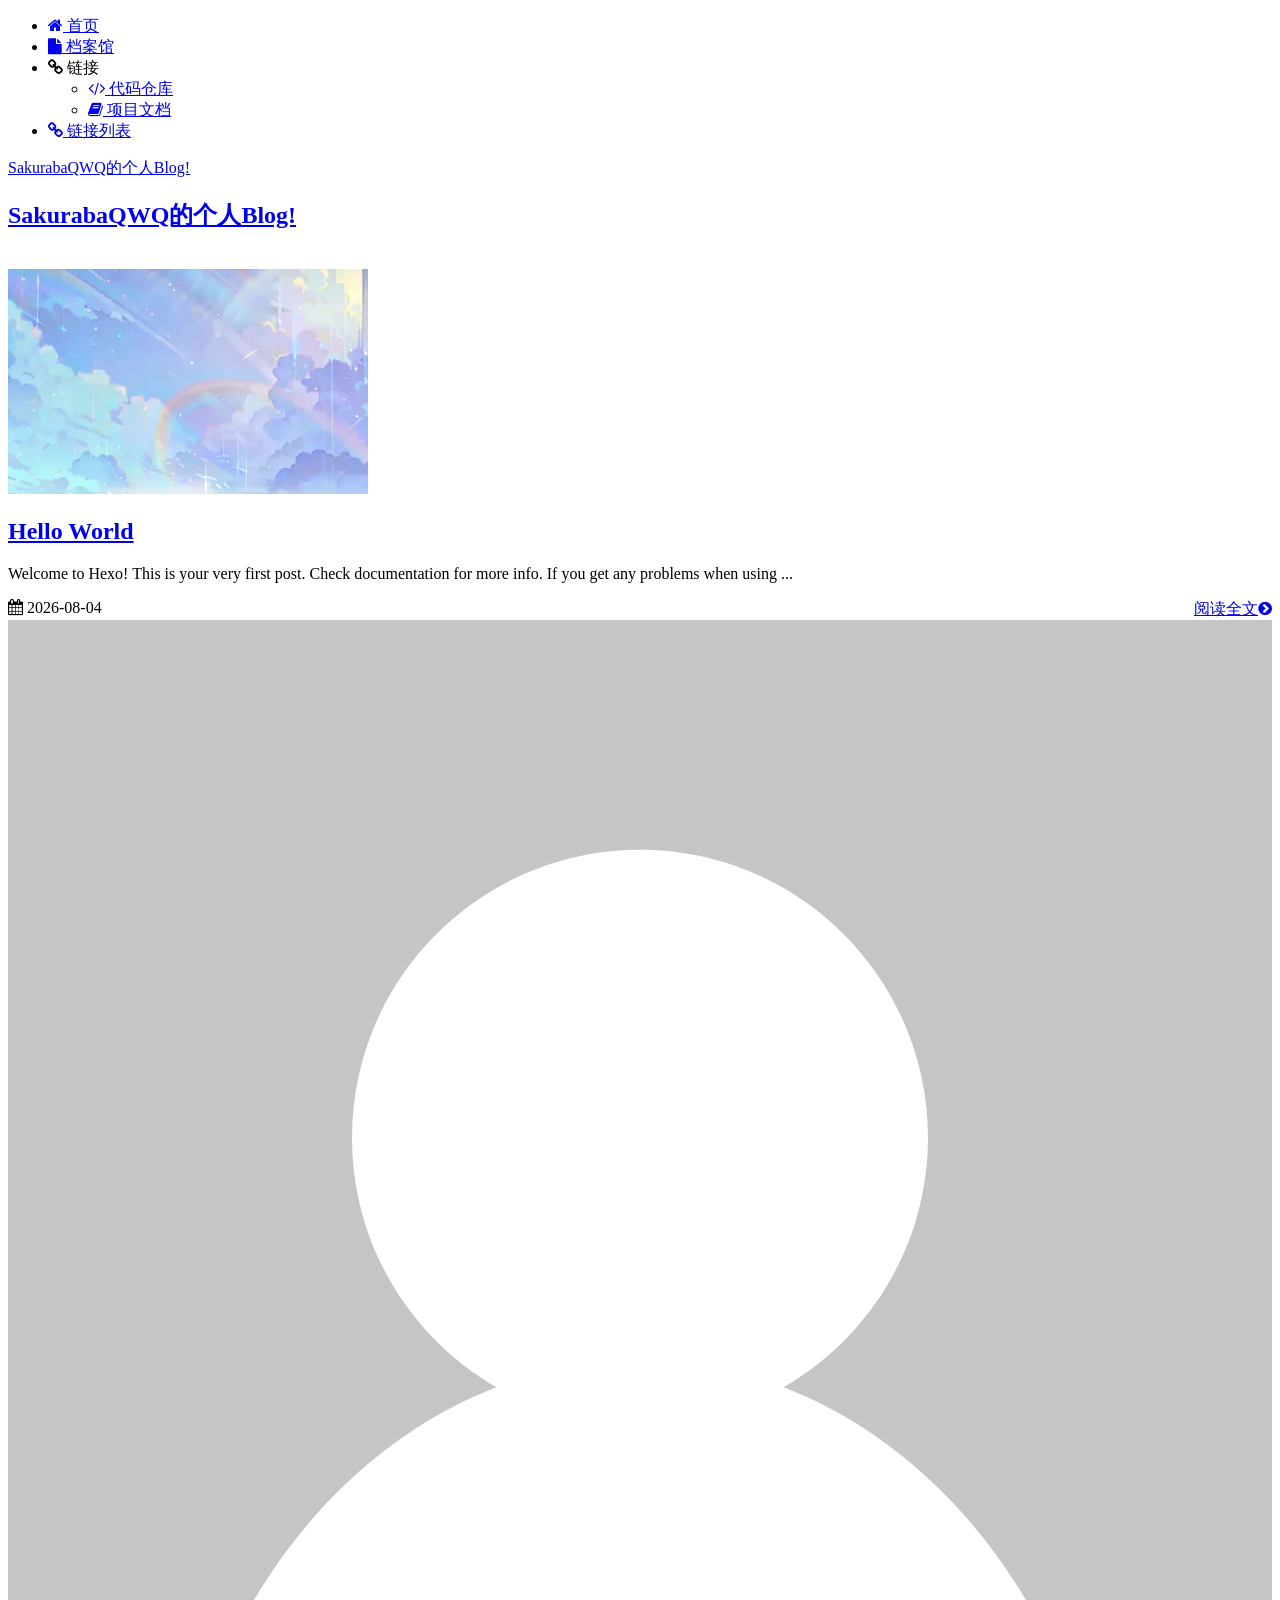
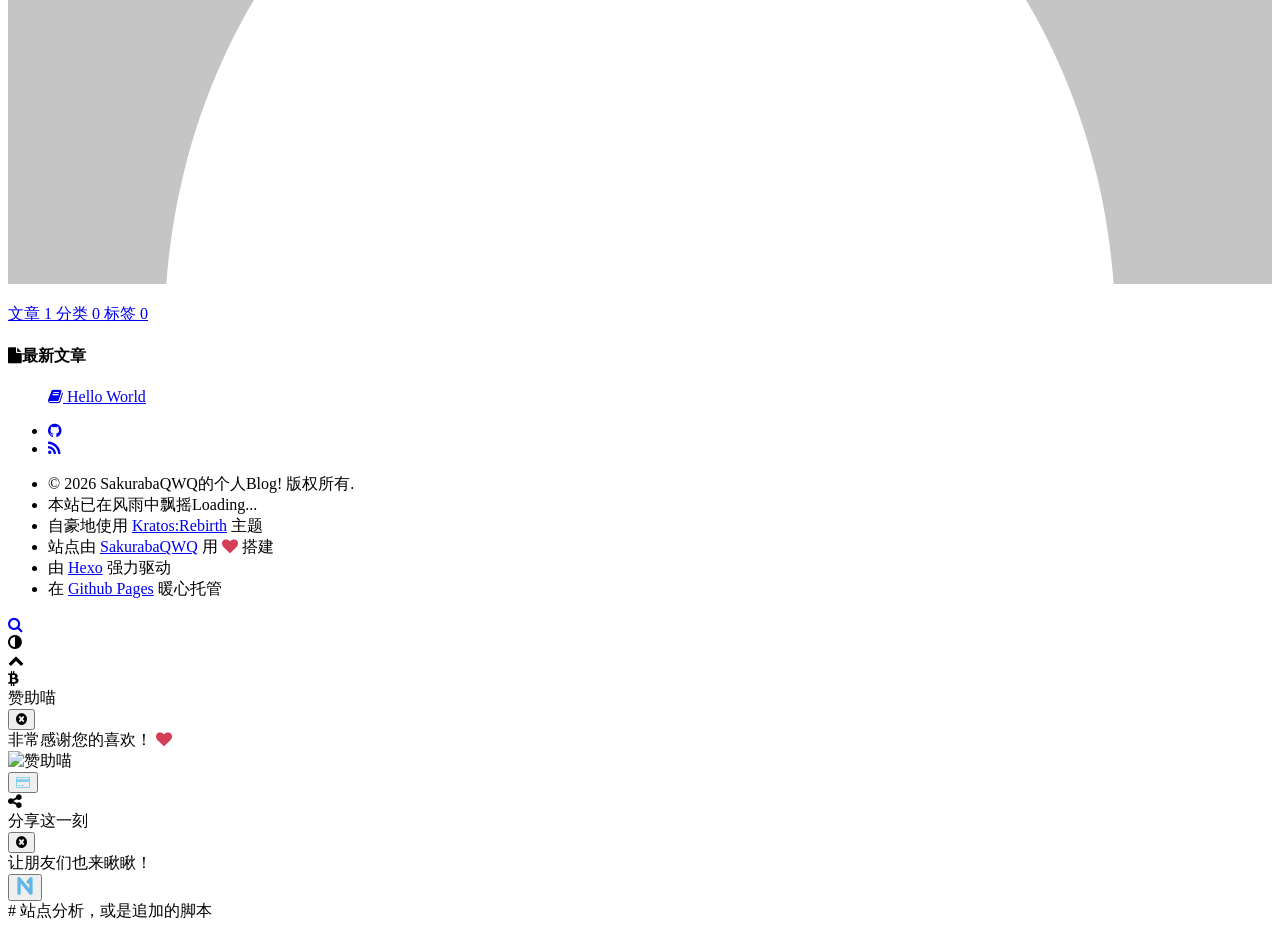
==== index.html @ 80c0e380 "Site updated: 2026-08-04 14:29:07" ====
<!DOCTYPE html>
<html lang="zh-CN">
    <head>
  <!-- 元数据 -->
  <meta charset="utf-8">
  
    <link rel="icon" href="/assets/favicon.png">
  
  
  <title>SakurabaQWQ的个人Blog!</title>
  <link rel="canonical" href="https://blog.sakuraba.me/index.html">
  <meta name="author" content="SakurabaQWQ" />
  <meta http-equiv="Cache-Control" content="no-transform" />
  <meta http-equiv="Cache-Control" content="no-siteapp" />
  <meta http-equiv="X-UA-Compatible" content="IE=edge" />
  <meta name="robots" content="index,follow" />
  <meta name="viewport" content="width=device-width, initial-scale=1, maximum-scale=1" />
  <meta name="format-detection" content="telphone=no, email=no" />
  
    <meta name="keywords" content="" />
  
  <meta property="og:type" content="website">
<meta property="og:title" content="SakurabaQWQ的个人Blog!">
<meta property="og:url" content="https://blog.sakuraba.me/index.html">
<meta property="og:site_name" content="SakurabaQWQ的个人Blog!">
<meta property="og:locale" content="zh_CN">
<meta property="og:image" content="https://blog.sakuraba.me/assets/favicon.png">
<meta property="article:author" content="SakurabaQWQ">
<meta name="twitter:card" content="summary">
<meta name="twitter:image" content="https://blog.sakuraba.me/assets/favicon.png">
  
  <!-- JSON-LD 结构化数据 -->
  
  
    <script type="application/ld+json">
    {"@context":"https://schema.org","@type":"Blog","name":"SakurabaQWQ的个人Blog!","description":"","url":"https://blog.sakuraba.me","author":{"@type":"Person","name":"SakurabaQWQ"}}
    </script>
  
  <!-- 关键 CSS 预加载 -->
  <link rel="preload" href="https://cdn.jsdelivr.net/npm/hexo-theme-kratos-rebirth@3.0.1/source/css/kr-core.min.css" as="style" crossorigin>
  <link rel="preload" href="https://cdn.jsdelivr.net/npm/hexo-theme-kratos-rebirth@3.0.1/source/css/kr-theme/light.min.css" as="style" crossorigin>
  <link rel="preload" href="https://cdn.jsdelivr.net/npm/hexo-theme-kratos-rebirth@3.0.1/source/css/kr-theme/dark.min.css" as="style" crossorigin>
  <!-- 样式表文件 -->
  <link rel="stylesheet" id="kratos-css" href="https://cdn.jsdelivr.net/npm/hexo-theme-kratos-rebirth@3.0.1/source/css/kr-core.min.css" media="all">
  <link rel="stylesheet" id="theme-light-css" href="https://cdn.jsdelivr.net/npm/hexo-theme-kratos-rebirth@3.0.1/source/css/kr-theme/light.min.css" media="all">
  <link rel="stylesheet" id="theme-dark-css" href="https://cdn.jsdelivr.net/npm/hexo-theme-kratos-rebirth@3.0.1/source/css/kr-theme/dark.min.css" media="(prefers-color-scheme: dark)">
  
    <link rel="stylesheet"  id="highlight-css" href="https://cdn.jsdelivr.net/npm/hexo-theme-kratos-rebirth@3.0.1/source/css/highlight/highlight.js/night-eighties.min.css" media="print" onload="this.media='all'" onerror="this.media='all'"><noscript><link rel="stylesheet" href="https://cdn.jsdelivr.net/npm/hexo-theme-kratos-rebirth@3.0.1/source/css/highlight/highlight.js/night-eighties.min.css"></noscript>
  
  <script src="https://cdn.jsdelivr.net/npm/hexo-theme-kratos-rebirth@3.0.1/source/js/kr-theme.min.js"></script>
  <link rel="stylesheet"  id="fontawe-css" href="https://cdn.jsdelivr.net/npm/font-awesome@4.7.0/css/font-awesome.min.css" media="print" onload="this.media='all'" onerror="this.media='all'"><noscript><link rel="stylesheet" href="https://cdn.jsdelivr.net/npm/font-awesome@4.7.0/css/font-awesome.min.css"></noscript>
  
    <link rel="stylesheet"  id="nprogress-css" href="https://cdn.jsdelivr.net/npm/nprogress@0.2.0/nprogress.css" media="print" onload="this.media='all'" onerror="this.media='all'"><noscript><link rel="stylesheet" href="https://cdn.jsdelivr.net/npm/nprogress@0.2.0/nprogress.css"></noscript>
  
  
    <link rel="stylesheet"  href="https://cdn.jsdelivr.net/npm/viewerjs@1.11.6/dist/viewer.min.css" media="print" onload="this.media='all'" onerror="this.media='all'"><noscript><link rel="stylesheet" href="https://cdn.jsdelivr.net/npm/viewerjs@1.11.6/dist/viewer.min.css"></noscript>
  
  <!-- 预先加载的JS文件 -->
  
    <script src="https://cdn.jsdelivr.net/npm/qr-code-styling@1.6.0-rc.1/lib/qr-code-styling.js"></script>
  
  <!-- 自定义站点横幅和背景 -->
  <style>
    
      .kratos-cover.kratos-cover-2 {
        background-image: url('https://dev.krt.moe/demo-assets/banner.webp');
      }
      html[data-theme="dark"] .kratos-cover.kratos-cover-2 {
        background-image: url('https://dev.krt.moe/demo-assets/banner_dark.webp');
      }
    
    
      @media(min-width:768px) {
        body.custom-background {
          background-image: url('https://dev.krt.moe/demo-assets/bg.webp');
        }
        html[data-theme="dark"] body.custom-background {
          background-image: url('https://dev.krt.moe/demo-assets/bg.webp');
        }
      }
    
    
      .widget-kratos-about .photo-background {
        background-image: url('/images/default.webp');
      }
      html[data-theme="dark"] .widget-kratos-about .photo-background {
        background-image: url('/images/default.webp');
      }
    
  </style>

  <!-- 额外的追加注入项 -->
  
<meta name="generator" content="Hexo 8.1.2"></head>

    <body class="custom-background">
        <div id="kratos-wrapper">
    <div id="kratos-page">
        <div id="kratos-header">
            <header id="kratos-desktop-topnav" class="kratos-topnav">
                <div class="container">
                    <div class="nav-header">
                        <nav id="kratos-menu-wrap">
                            <ul id="kratos-primary-menu" class="sf-menu">
                                
                                    <li>
                                        
                                            <a href="/">
                                        
                                            
                                                <i class="fa fa-home"></i>
                                            
                                            首页
                                        </a>
                                        
                                    </li>
                                
                                    <li>
                                        
                                            <a href="/archives/">
                                        
                                            
                                                <i class="fa fa-file"></i>
                                            
                                            档案馆
                                        </a>
                                        
                                    </li>
                                
                                    <li>
                                        
                                            <a>
                                        
                                            
                                                <i class="fa fa-link"></i>
                                            
                                            链接
                                        </a>
                                        
                                            <ul class="sub-menu">
                                                
                                                    <li>
                                                        <a target="_blank" rel="noopener" href="https://github.com/Candinya/Kratos-Rebirth">
                                                            
                                                                <i class="fa fa-code"></i>
                                                            
                                                            代码仓库
                                                        </a>
                                                    </li>
                                                
                                                    <li>
                                                        <a target="_blank" rel="noopener" href="https://wiki.krt.moe">
                                                            
                                                                <i class="fa fa-book"></i>
                                                            
                                                            项目文档
                                                        </a>
                                                    </li>
                                                
                                            </ul>
                                        
                                    </li>
                                
                                    <li>
                                        
                                            <a href="/linklist-example/">
                                        
                                            
                                                <i class="fa fa-link"></i>
                                            
                                            链接列表
                                        </a>
                                        
                                    </li>
                                
                            </ul>
                        </nav>
                    </div>
                </div>
            </header>
            <header id="kratos-mobile-topnav" class="kratos-topnav">
                <div class="container">
                    <div class="color-logo"><a href="/">SakurabaQWQ的个人Blog!</a></div>
                    <div id="kratos-nav-toggle-wrapper" class="nav-toggle">
                        <a id="kratos-nav-toggle" class="kratos-nav-toggle">
                            <i></i>
                        </a>
                    </div>
                </div>
            </header>
        </div>
        <div class="kratos-start kratos-hero-2">
            <!-- <div class="kratos-overlay"></div> -->
            <div class="kratos-cover kratos-cover-2 text-center">
                <div class="desc desc2 animate-box">
                    <a href="/">
                        <h2>SakurabaQWQ的个人Blog!</h2> <br />
                        <span></span>
                    </a>
                </div>
            </div>
        </div>

        <div id="kratos-blog-post">
            <div class="container">
                <div id="main" class="row">


        

            

            <section class="kr-main-col col-md-8">

        

            <!-- Breadcrumb for tag & category page -->



    
    
        <article class="kratos-hentry clearfix" itemscope itemtype="https://schema.org/Article">
    <div class="kratos-entry-border clearfix">
        
        <div class="kratos-entry-post-main">
            
            
                <div class="kratos-entry-thumb">
                    <a href="/2026/08/04/hello-world/">
                        <img class="kratos-entry-thumb-img" src="/images/default.webp" alt="Hello World">
                    </a>
                </div>
            
            <div class="kratos-entry-post-inner">
                <header class="kratos-entry-header">
                        
                    <h2 class="kratos-entry-title"><a href="/2026/08/04/hello-world/" itemprop="mainEntityOfPage"><span itemprop="name headline">Hello World</span></a>
                </header>
                <div class="kratos-entry-content">
                    <p itemProp="description">
                        
                            Welcome to Hexo! This is your very first post. Check documentation for more info. If you get any problems when using ...
                        
                    </p>
                </div>
            </div>
        </div>
        <footer class="kratos-entry-post-meta">
            <span class="pull-left">
                <time datetime="2026-08-04T03:22:50.256Z" itemprop="datePublished">
                    <a><i class="fa fa-calendar"></i> 2026-08-04</a>
                </time>
                <a>
                    
                </a>
                
                
            </span>
            <span class="pull-right">
                <a class="read-more" href="/2026/08/04/hello-world/" title="阅读全文">阅读全文<i class="fa fa-chevron-circle-right"></i></a>
            </span>
        </footer>
    </div>
</article>
    








        

            </section>

            
                

<section id="kratos-widget-area" class="col-md-4 hidden-xs hidden-sm">
    <!-- 文章和页面根据splitter来分割，没有的话就从头开始设置为sticky -->
    
        <div class="sticky-area">
    
    
                <aside id="krw-about" class="widget widget-kratos-about clearfix">
    <div class="photo-background"></div>
    <div class="photo-wrapper clearfix">
        <div class="photo-wrapper-tip text-center">
            <img class="about-photo" src="/images/user.svg" alt="SakurabaQWQ" loading="lazy" decoding="auto" />
        </div>
    </div>
    <div class="textwidget">
        <p class="text-center"></p>
    </div>
    <div class="site-meta">
        <a class="meta-item" href="/archives/">
            <span class="title">
                文章
            </span>
            <span class="count">
                1
            </span>
        </a>
        <a class="meta-item" href="/categories/">
            <span class="title">
                分类
            </span>
            <span class="count">
                0
            </span>
        </a>
        <a class="meta-item" href="/tags/">
            <span class="title">
                标签
            </span>
            <span class="count">
                0
            </span>
        </a>
    </div>
</aside>
            
                

            
                
            
                
  <aside id="krw-posts" class="widget widget-kratos-posts">
  <h4 class="widget-title"><i class="fa fa-file"></i>最新文章</h4>
  <div class="tab-content">
      <ul class="list-group">
        
        
          
          
            <a class="list-group-item" href="/2026/08/04/hello-world/"><i class="fa fa-book"></i> Hello World</a>
            
          
        
      </ul>
  </div>
  </aside>

            
    </div>
</section>
            

        

                </div>
    </div>
</div>

<footer>
    <div id="footer">
        <div class="container">
            <div class="row">
                <div class="col-md-6 col-md-offset-3 footer-list text-center">
                    <ul class="kratos-social-icons">
                        
                            <li>
                                <a href="https://github.com/kratos-rebirth" target="_blank" rel="nofollow">
                                    <i class="fa fa-github"></i>
                                </a>
                            </li>
                        
                            <li>
                                <a href="/atom.xml" target="_blank" rel="nofollow">
                                    <i class="fa fa-rss"></i>
                                </a>
                            </li>
                        
                    </ul>
                    <ul class="kratos-copyright">
                        <div>
                            <li>&copy; 2026 SakurabaQWQ的个人Blog! 版权所有.</li>
                            <li>本站已在风雨中飘摇<span id="kr-since">Loading...</span></li>
                        </div>
                        <div>
                            <li>自豪地使用 <a href="https://github.com/Candinya/Kratos-Rebirth" target="_blank">Kratos:Rebirth</a> 主题</li>
                            <li>站点由 <a href="https://github.com/Candinya/Kratos-Rebirth/graphs/contributors" target="_blank">SakurabaQWQ</a> 用 <i class="fa fa-heart" style="color:#d43f57"></i> 搭建</li>
                        </div>
                        <!-- 额外的追加注入项 -->
                        
                            <div>
                                
                                    <li>由 <a href="https://hexo.io" target="_blank" rel="nofollow">Hexo</a> 强力驱动</li>
                                
                                    <li>在 <a href="https://github.io" target="_blank">Github Pages</a> 暖心托管</li>
                                
                            </div>
                        
                    </ul>
                </div>
            </div>
        </div>
        <div class="kr-tool text-center">
            <div class="tool">
                <!-- 额外的追加注入项 -->
                
                
                    <div class="box search-box">
                        <a href="/search">
                            <span class="fa fa-search"></span>
                        </a>
                    </div>
                
                <div class="box theme-box" id="theme-toggle">
                    <span class="fa fa-adjust"></span>
                </div>
            </div>
            <div id="gotop-box" class="box gotop-box">
                <span class="fa fa-chevron-up"></span>
            </div>
        </div>
    </div>
</footer>
</div>
</div>


    <div id="kr-donate-modal" class="kr-modal">
    <div class="kr-modal-bg" onclick="krCloseDonateModal()"></div>
    <div class="kr-modal-content">
        <div class="kr-modal-header">
            <div class="kr-modal-icon">
                <i class="fa fa-bitcoin"></i>
            </div>
            <div class="kr-modal-title">赞助喵</div>
            <button class="kr-modal-close" onclick="krCloseDonateModal()">
                <i class="fa fa-times-circle"></i>
            </button>
        </div>
        <div class="kr-modal-body">
            <div class="kr-donate-message">非常感谢您的喜欢！ <i class="fa fa-heart" style="color:#d43f57"></i></div>
            <div class="kr-donate-qr" id="kr-donate-qr">
                
                    <img class="kr-donate-placeholder" src="https://dev.krt.moe/demo-assets/donate.webp" alt="赞助喵" />
                
            </div>
            <div class="kr-donate-platforms">
                
                    
                        <button class="kr-donate-platform-button" style="color: skyblue;" title="模拟支付" onclick="krDonateModalShowPlatformQR('example_payment', 'skyblue')">
                            <i class="fa fa-credit-card"></i>
                        </button>
                    
                
            </div>
        </div>
    </div>
</div>
<script defer src="https://cdn.jsdelivr.net/npm/hexo-theme-kratos-rebirth@3.0.1/source/js/kr-modal/donate.min.js"></script>




    <div id="kr-share-modal" class="kr-modal">
    <div class="kr-modal-bg" onclick="krCloseShareModal()"></div>
    <div class="kr-modal-content">
        <div class="kr-modal-header">
            <div class="kr-modal-icon">
                <i class="fa fa-share-alt"></i>
            </div>
            <div class="kr-modal-title">分享这一刻</div>
            <button class="kr-modal-close" onclick="krCloseShareModal()">
                <i class="fa fa-times-circle"></i>
            </button>
        </div>
        <div class="kr-modal-body">
            <div class="kr-share-message">让朋友们也来瞅瞅！</div>
            <div class="kr-share-qr" id="kr-share-qr"></div>
            <div class="kr-share-platforms">
                
                    <button class="kr-share-platform-button" style="color: #62b6e7;" title="喵窝" onclick="krShareModalOpenPlatform('https://nya.one/share?text=%3E%20$TITLE%0A%3E%0A%3E%20$SUMMARY%0A----%20$SITE%0A%0A$URL')">
                        <svg fill="currentColor" width="18" height="18" viewBox="0 0 329 388"><path d="M0,36.226c0,-19.993 16.233,-36.226 36.226,-36.226c13.788,0 25.787,7.719 31.908,19.068l188.366,229.845l0,-111.259c-6.356,5.508 -14.645,8.843 -23.707,8.843c-19.994,0 -36.226,-16.232 -36.226,-36.226c-0,-8.551 2.968,-16.413 7.93,-22.613l-0.015,-0.013l56.614,-69.08c6.2,-11.073 18.047,-18.565 31.63,-18.565c19.994,0 36.227,16.233 36.227,36.226l-0,314.644c-0,19.994 -16.233,36.226 -36.227,36.226c-13.166,0 -24.701,-7.039 -31.044,-17.555l-189.229,-230.899l-0,212.228c-0,19.994 -16.233,36.226 -36.227,36.226c-19.993,0 -36.226,-16.232 -36.226,-36.226l0,-314.644Z" /></svg>
                    </button>
                
            </div>
        </div>
    </div>
</div>
<script defer src="https://cdn.jsdelivr.net/npm/hexo-theme-kratos-rebirth@3.0.1/source/js/kr-modal/share.min.js"></script>



<!-- 额外的追加注入项 -->


        <script>
    if (!window.kr) {
        window.kr = {};
    }
    window.kr.notMobile = (!(navigator.userAgent.match(/(phone|pad|pod|iPhone|iPod|ios|iPad|Android|Mobile|BlackBerry|IEMobile|MQQBrowser|JUC|Fennec|wOSBrowser|BrowserNG|WebOS|Symbian|Windows Phone)/i)));
    window.kr.siteRoot = "/";
</script>


  <script defer src="https://cdn.jsdelivr.net/npm/nprogress@0.2.0/nprogress.js"></script>



  <script defer src="https://cdn.jsdelivr.net/npm/viewerjs@1.11.6/dist/viewer.min.js"></script>


<script defer src="https://cdn.jsdelivr.net/npm/hexo-theme-kratos-rebirth@3.0.1/source/js/kr-core.min.js"></script>


  <script defer src="https://cdn.jsdelivr.net/npm/hexo-theme-kratos-rebirth@3.0.1/source/js/kr-pjax.min.js"></script>


<!-- 额外的追加注入项 -->

  <script src="https://cdn.jsdelivr.net/npm/twikoo@latest/dist/twikoo.all.min.js"></script>
<script src="/comments/twikoo.js"></script> # 站点分析，或是追加的脚本



    </body>
</html>
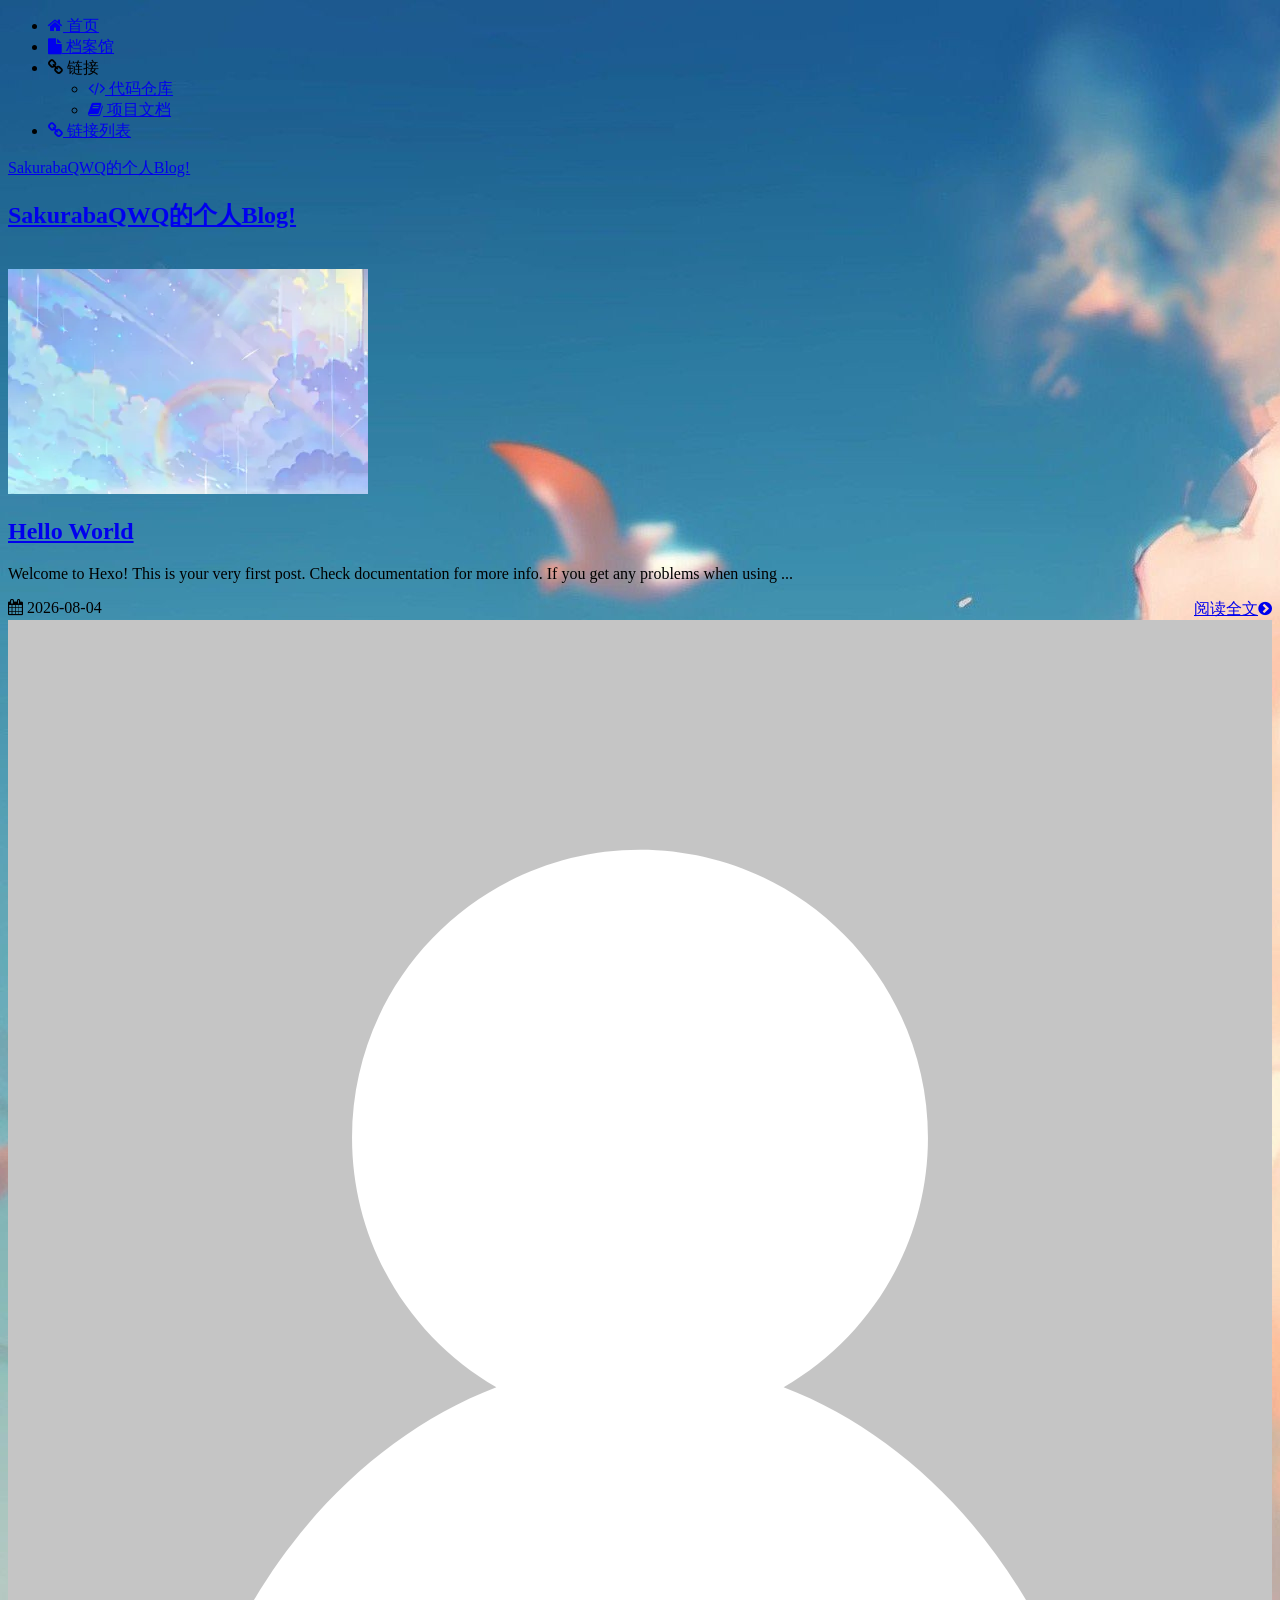
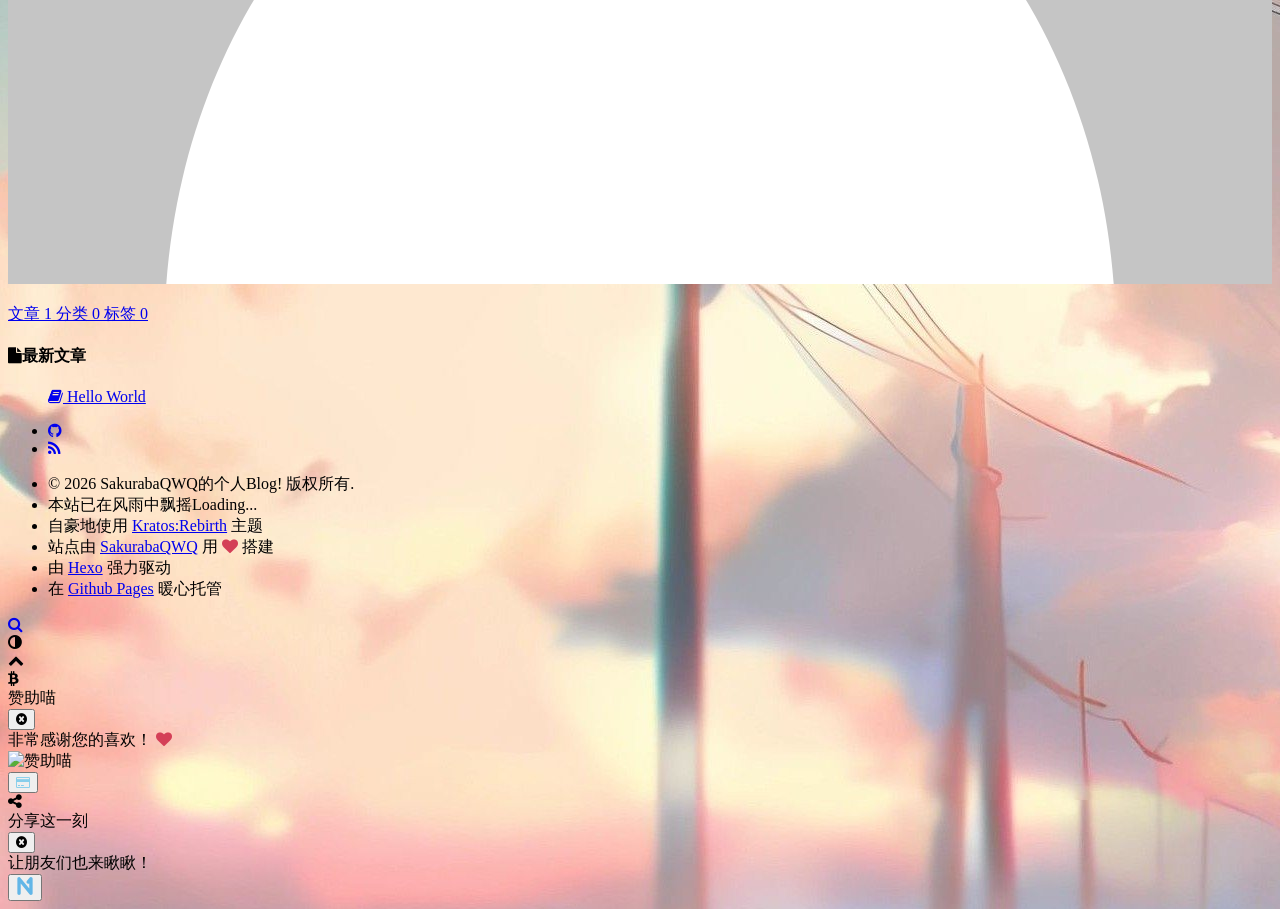
==== commit 2ebcf514: "Site updated: 2026-08-04 19:17:28" ====
--- a/index.html
+++ b/index.html
@@ -4,7 +4,7 @@
   <!-- 元数据 -->
   <meta charset="utf-8">
   
-    <link rel="icon" href="/assets/favicon.png">
+    <link rel="icon" href="/assets/favicon.jpg">
   
   
   <title>SakurabaQWQ的个人Blog!</title>
@@ -24,10 +24,10 @@
 <meta property="og:url" content="https://blog.sakuraba.me/index.html">
 <meta property="og:site_name" content="SakurabaQWQ的个人Blog!">
 <meta property="og:locale" content="zh_CN">
-<meta property="og:image" content="https://blog.sakuraba.me/assets/favicon.png">
+<meta property="og:image" content="https://blog.sakuraba.me/assets/favicon.jpg">
 <meta property="article:author" content="SakurabaQWQ">
 <meta name="twitter:card" content="summary">
-<meta name="twitter:image" content="https://blog.sakuraba.me/assets/favicon.png">
+<meta name="twitter:image" content="https://blog.sakuraba.me/assets/favicon.jpg">
   
   <!-- JSON-LD 结构化数据 -->
   
@@ -72,10 +72,10 @@
     
       @media(min-width:768px) {
         body.custom-background {
-          background-image: url('https://dev.krt.moe/demo-assets/bg.webp');
+          background-image: url('/assets/background/light.jpg');
         }
         html[data-theme="dark"] body.custom-background {
-          background-image: url('https://dev.krt.moe/demo-assets/bg.webp');
+          background-image: url('/assets/background/dark.jpg');
         }
       }
     
@@ -517,7 +517,7 @@
 <!-- 额外的追加注入项 -->
 
   <script src="https://cdn.jsdelivr.net/npm/twikoo@latest/dist/twikoo.all.min.js"></script>
-<script src="/comments/twikoo.js"></script> # 站点分析，或是追加的脚本
+<script src="/comments/twikoo.js"></script>
 
 
 
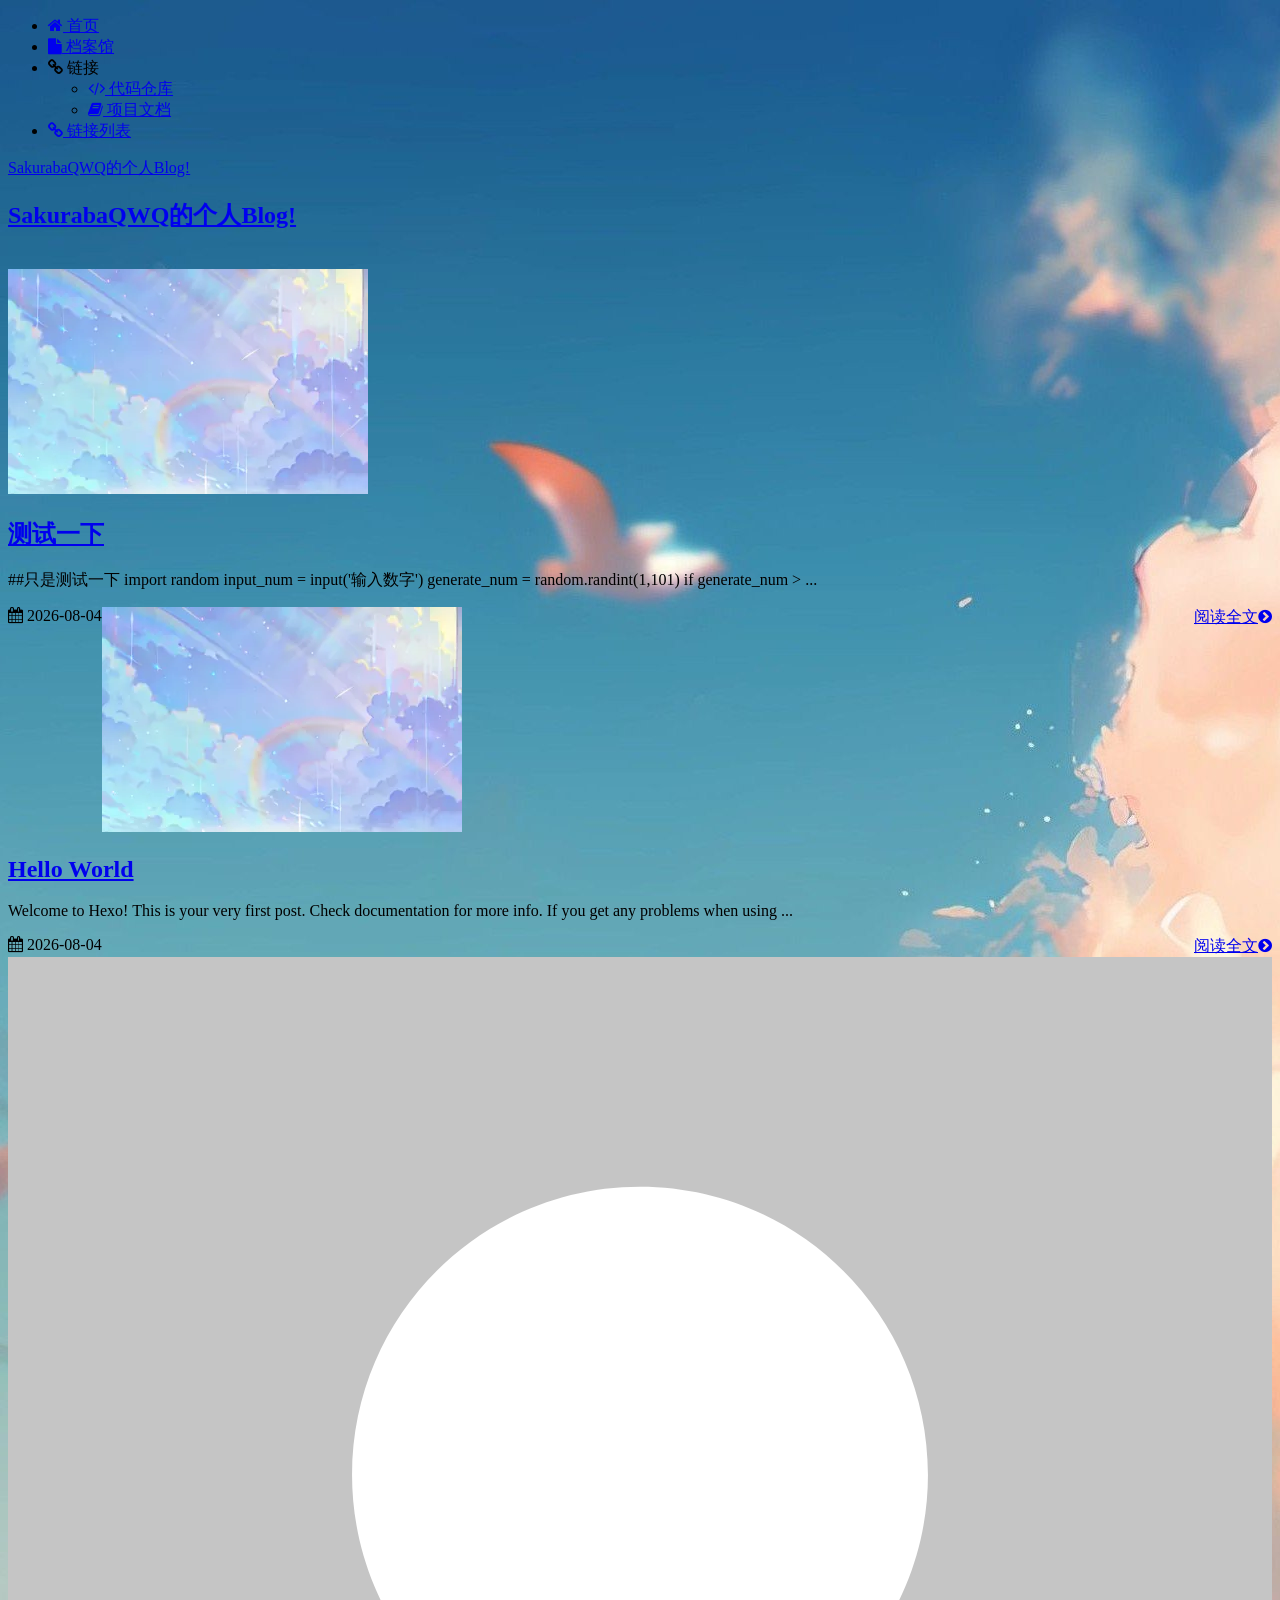
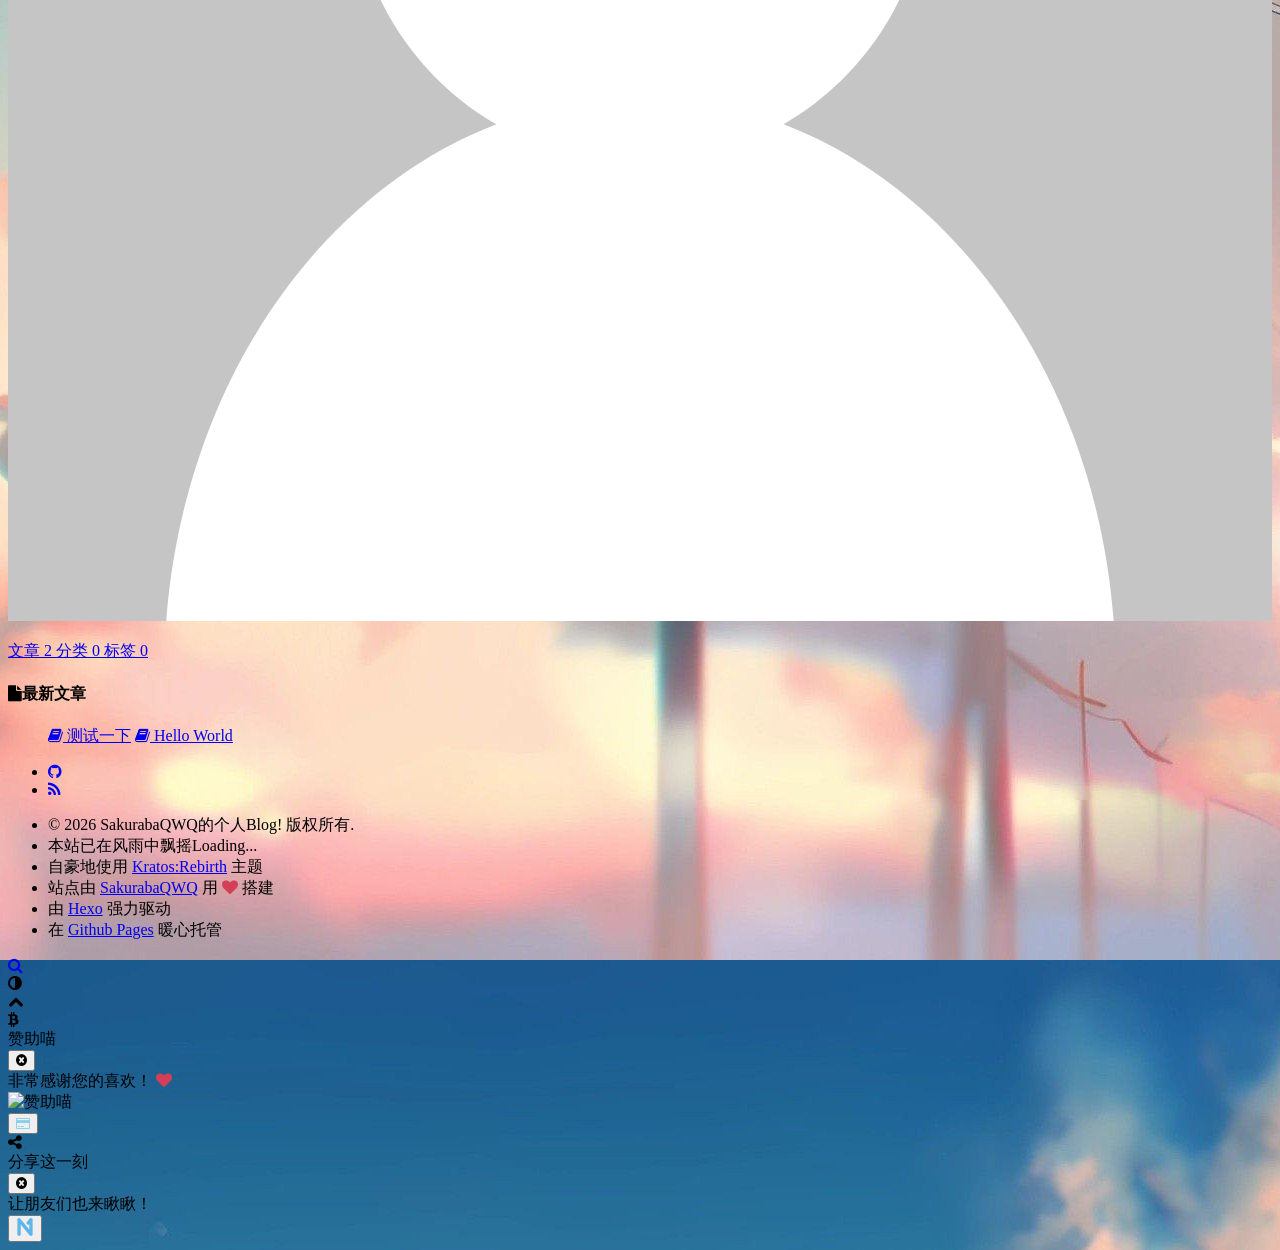
==== commit d12f54b8: "Site updated: 2026-08-04 19:30:28" ====
--- a/index.html
+++ b/index.html
@@ -227,6 +227,59 @@
             
             
                 <div class="kratos-entry-thumb">
+                    <a href="/2026/08/04/%E6%B5%8B%E8%AF%95%E4%B8%80%E4%B8%8B/">
+                        <img class="kratos-entry-thumb-img" src="/images/default.webp" alt="测试一下">
+                    </a>
+                </div>
+            
+            <div class="kratos-entry-post-inner">
+                <header class="kratos-entry-header">
+                        
+                    <h2 class="kratos-entry-title"><a href="/2026/08/04/%E6%B5%8B%E8%AF%95%E4%B8%80%E4%B8%8B/" itemprop="mainEntityOfPage"><span itemprop="name headline">测试一下</span></a>
+                </header>
+                <div class="kratos-entry-content">
+                    <p itemProp="description">
+                        
+                            ##只是测试一下
+import random
+
+input_num &#x3D; input(&#39;输入数字&#39;)
+generate_num &#x3D; random.randint(1,101)
+
+if generate_num &gt; ...
+                        
+                    </p>
+                </div>
+            </div>
+        </div>
+        <footer class="kratos-entry-post-meta">
+            <span class="pull-left">
+                <time datetime="2026-08-04T11:26:27.000Z" itemprop="datePublished">
+                    <a><i class="fa fa-calendar"></i> 2026-08-04</a>
+                </time>
+                <a>
+                    
+                </a>
+                
+                
+            </span>
+            <span class="pull-right">
+                <a class="read-more" href="/2026/08/04/%E6%B5%8B%E8%AF%95%E4%B8%80%E4%B8%8B/" title="阅读全文">阅读全文<i class="fa fa-chevron-circle-right"></i></a>
+            </span>
+        </footer>
+    </div>
+</article>
+    
+
+    
+    
+        <article class="kratos-hentry clearfix" itemscope itemtype="https://schema.org/Article">
+    <div class="kratos-entry-border clearfix">
+        
+        <div class="kratos-entry-post-main">
+            
+            
+                <div class="kratos-entry-thumb">
                     <a href="/2026/08/04/hello-world/">
                         <img class="kratos-entry-thumb-img" src="/images/default.webp" alt="Hello World">
                     </a>
@@ -301,7 +354,7 @@
                 文章
             </span>
             <span class="count">
-                1
+                2
             </span>
         </a>
         <a class="meta-item" href="/categories/">
@@ -334,6 +387,12 @@
   <div class="tab-content">
       <ul class="list-group">
         
+        
+          
+          
+            <a class="list-group-item" href="/2026/08/04/%E6%B5%8B%E8%AF%95%E4%B8%80%E4%B8%8B/"><i class="fa fa-book"></i> 测试一下</a>
+            
+          
         
           
           
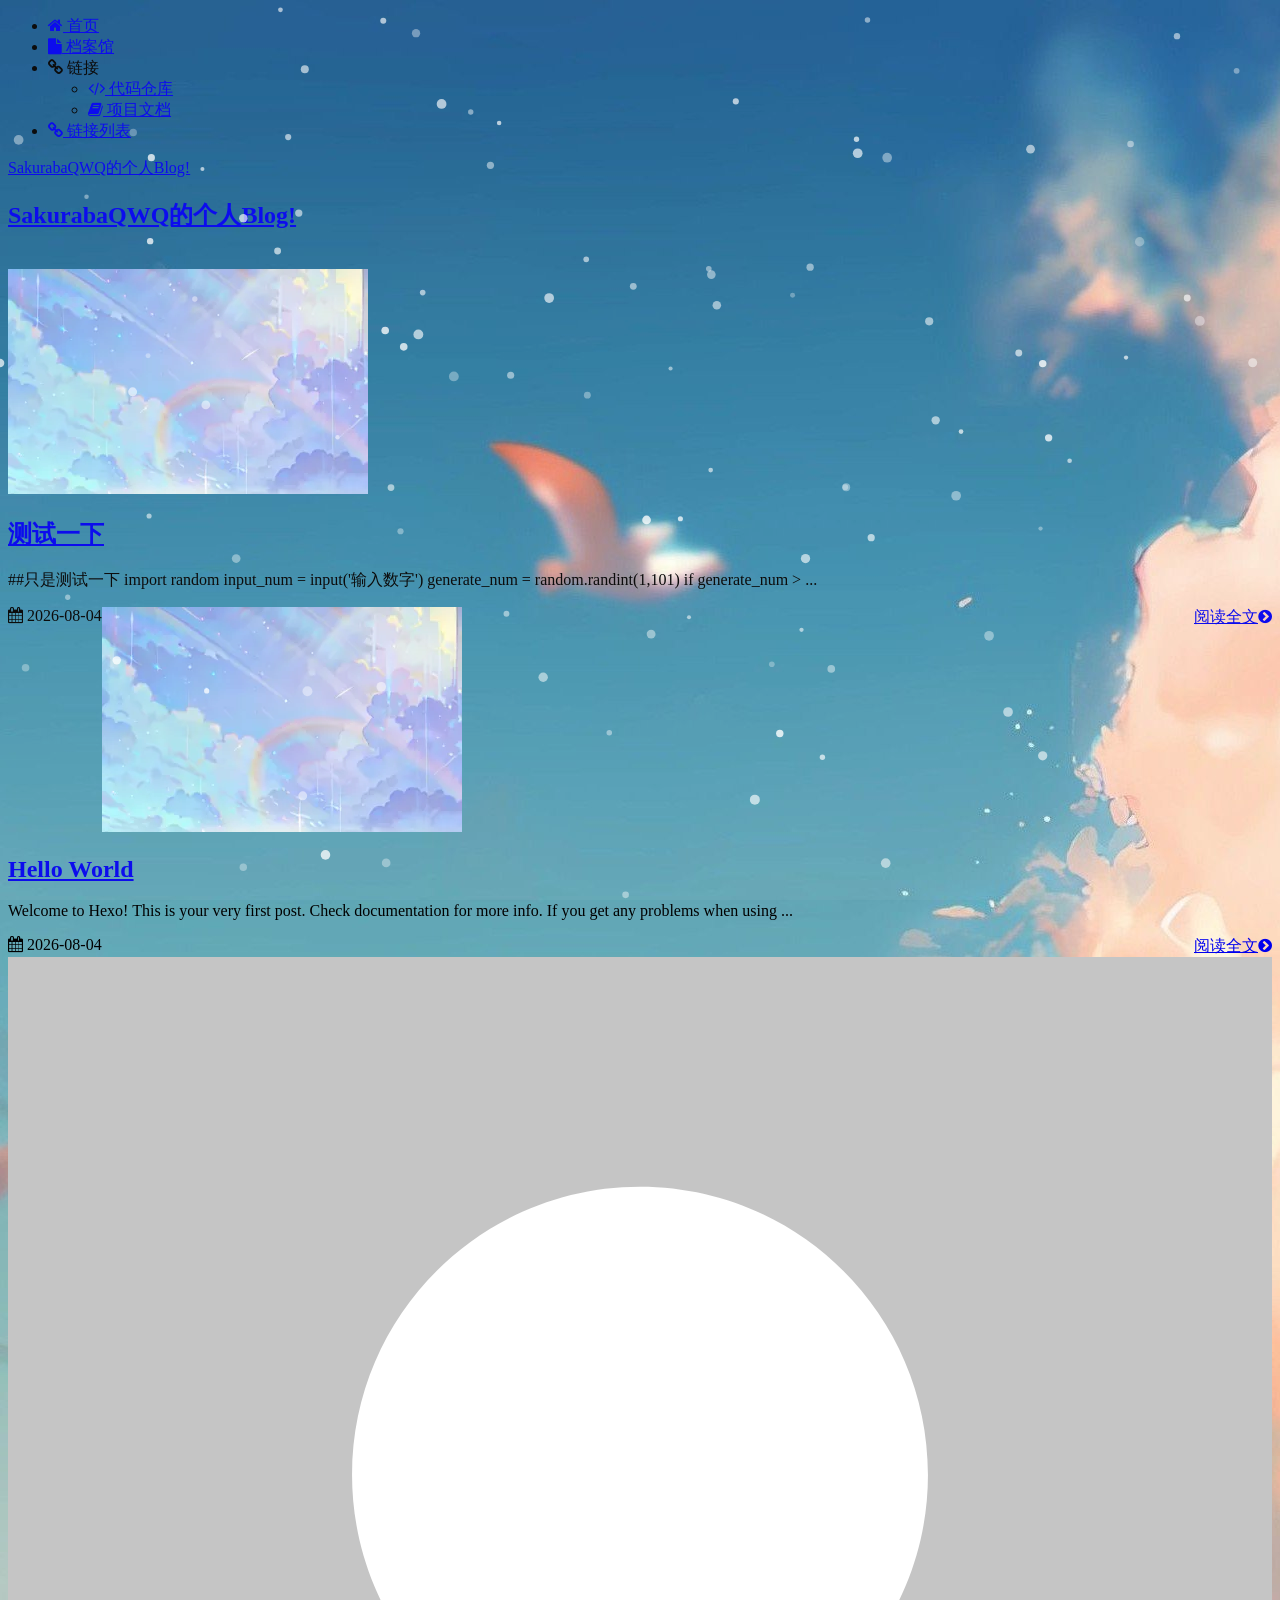
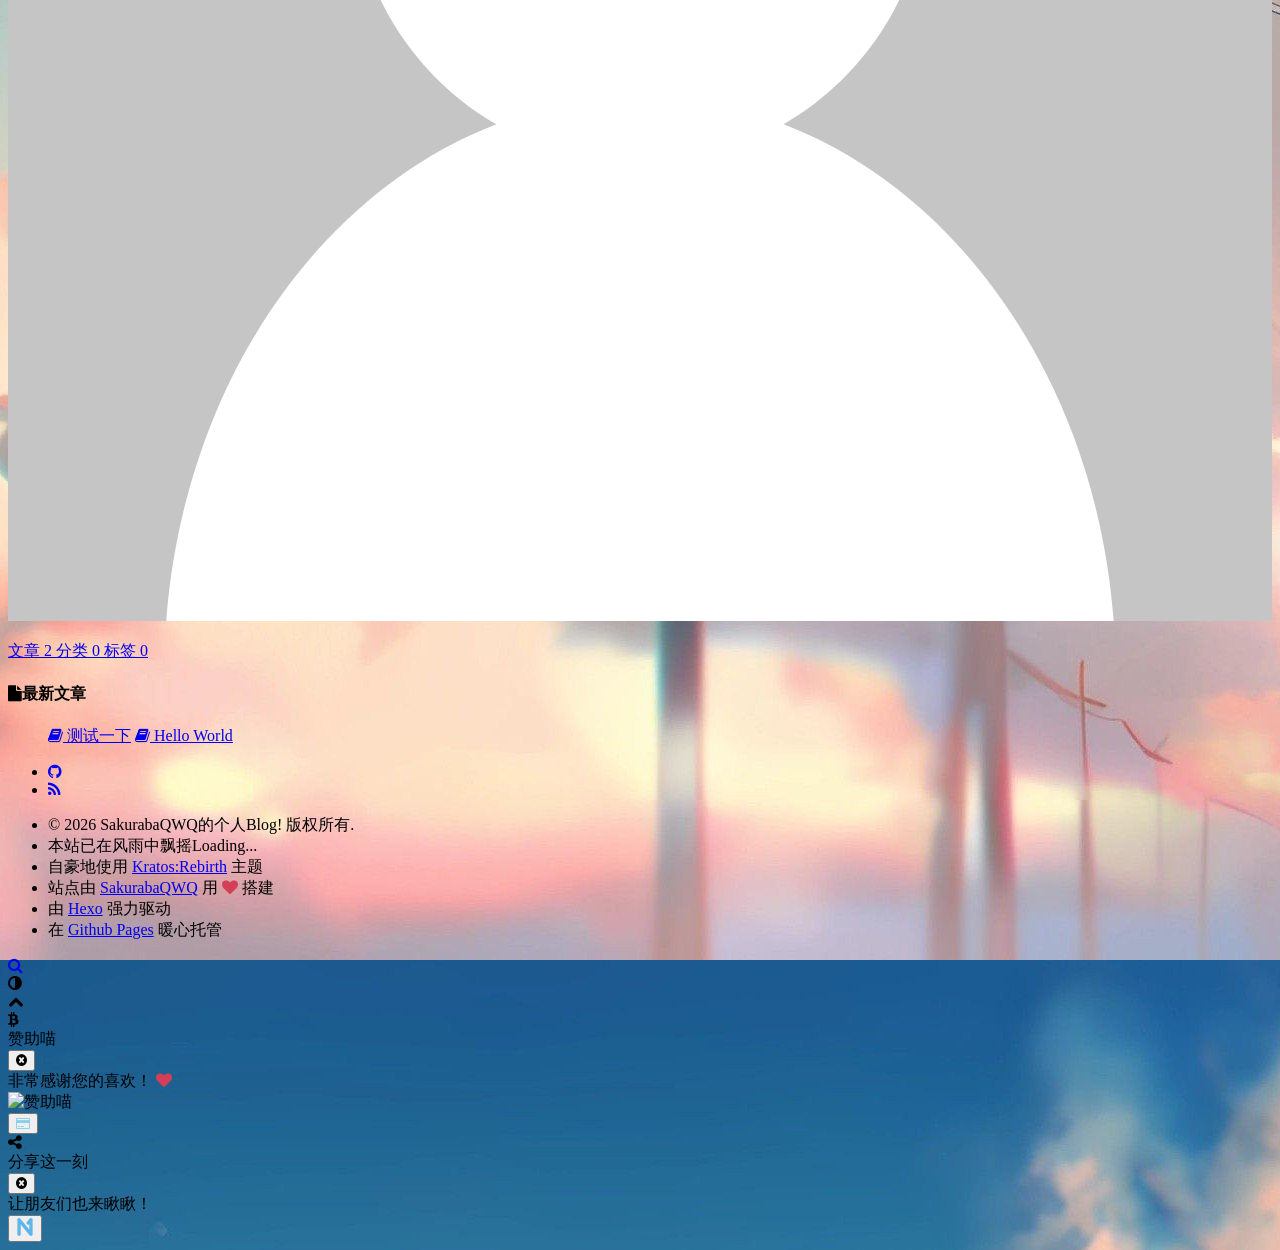
==== commit eb20a56f: "Site updated: 2026-08-04 20:16:08" ====
--- a/index.html
+++ b/index.html
@@ -90,6 +90,9 @@
   </style>
 
   <!-- 额外的追加注入项 -->
+  
+    <link rel="stylesheet" href="/effects/snow.css" />
+
   
 <meta name="generator" content="Hexo 8.1.2"></head>
 
@@ -550,6 +553,9 @@
 
 <!-- 额外的追加注入项 -->
 
+    <canvas id="snow"></canvas>
+
+
 
         <script>
     if (!window.kr) {
@@ -575,7 +581,9 @@
 
 <!-- 额外的追加注入项 -->
 
-  <script src="https://cdn.jsdelivr.net/npm/twikoo@latest/dist/twikoo.all.min.js"></script>
+  <script src="/effects/cursor-effects.js"></script>
+<script src="/effects/snow.js"></script>
+<script src="https://cdn.jsdelivr.net/npm/twikoo@latest/dist/twikoo.all.min.js"></script>
 <script src="/comments/twikoo.js"></script>
 
 
--- a/effects/snow.css
+++ b/effects/snow.css
@@ -0,0 +1,10 @@
+#snow {
+  position: fixed;
+  top: 0;
+  left: 0;
+  width: 100%;
+  height: 100%;
+  z-index: 99999;
+  pointer-events: none;
+  background: rgba(225, 225, 225, .05);
+}
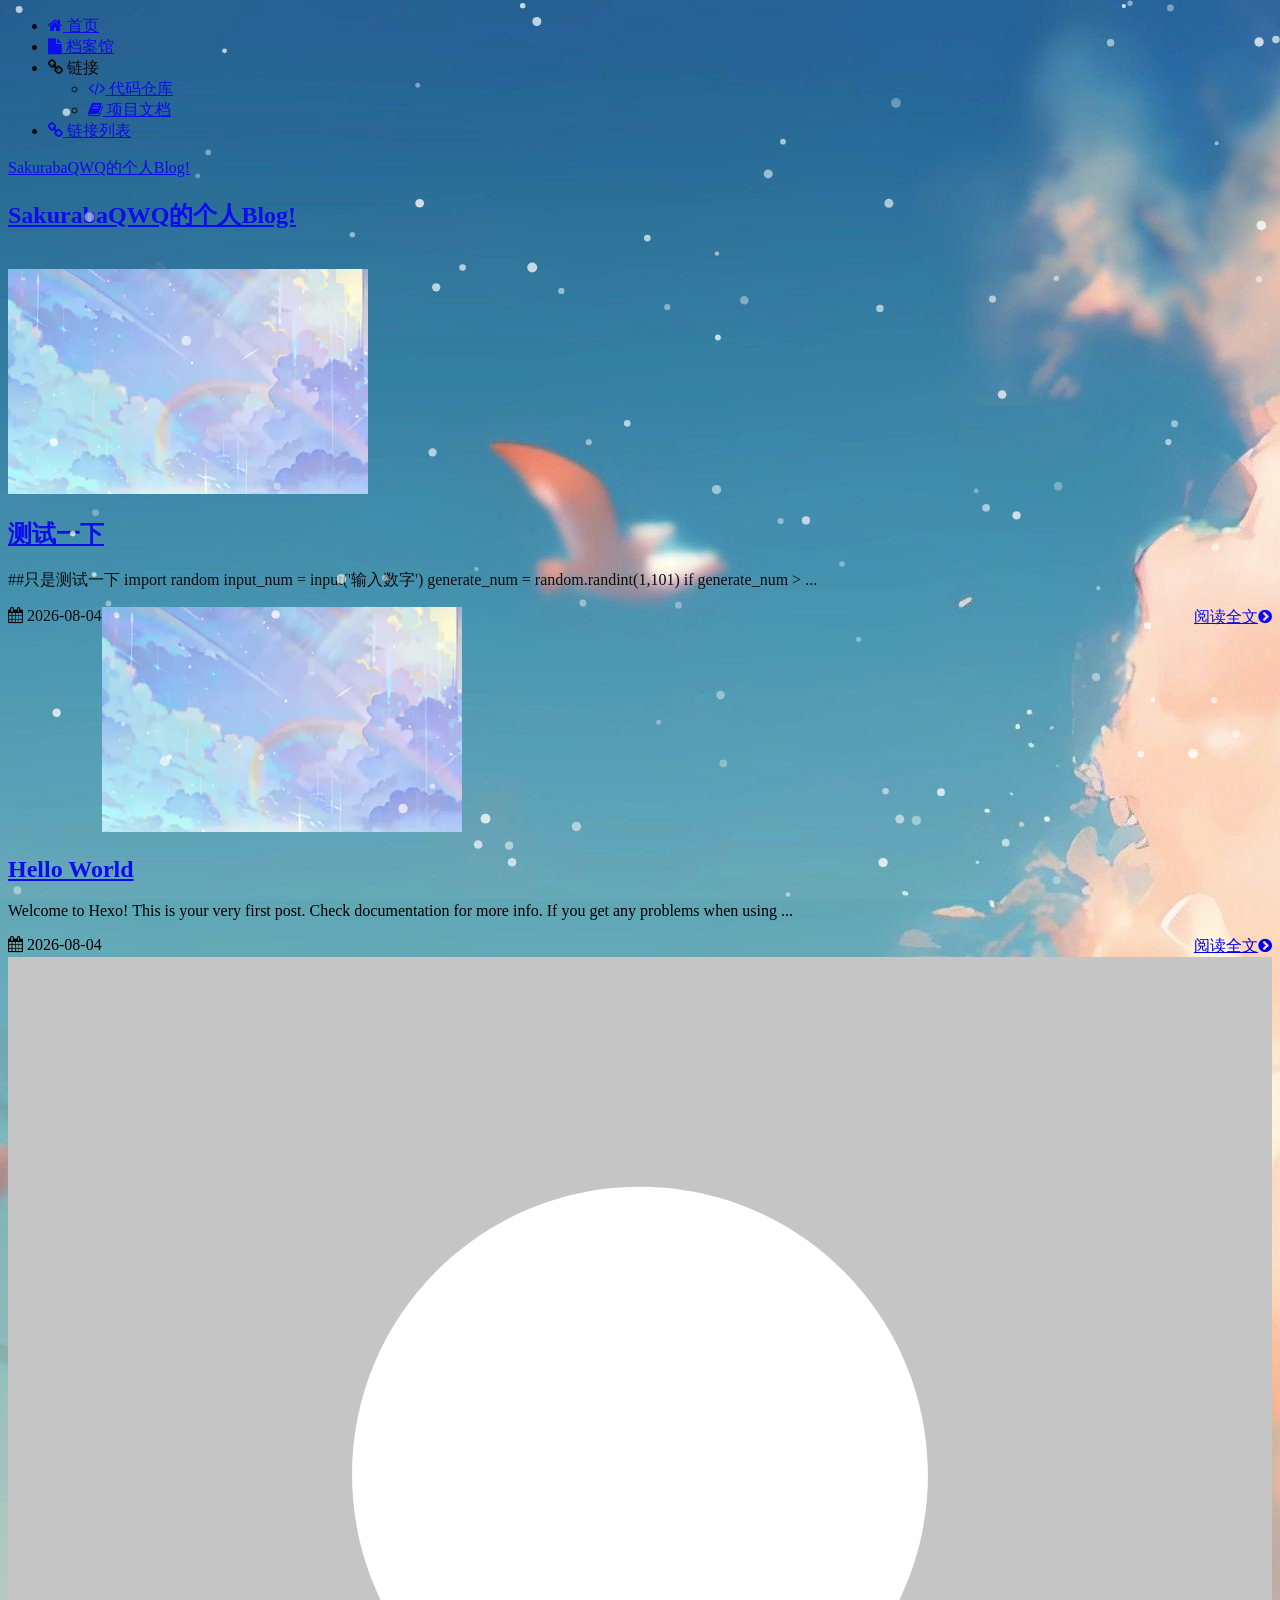
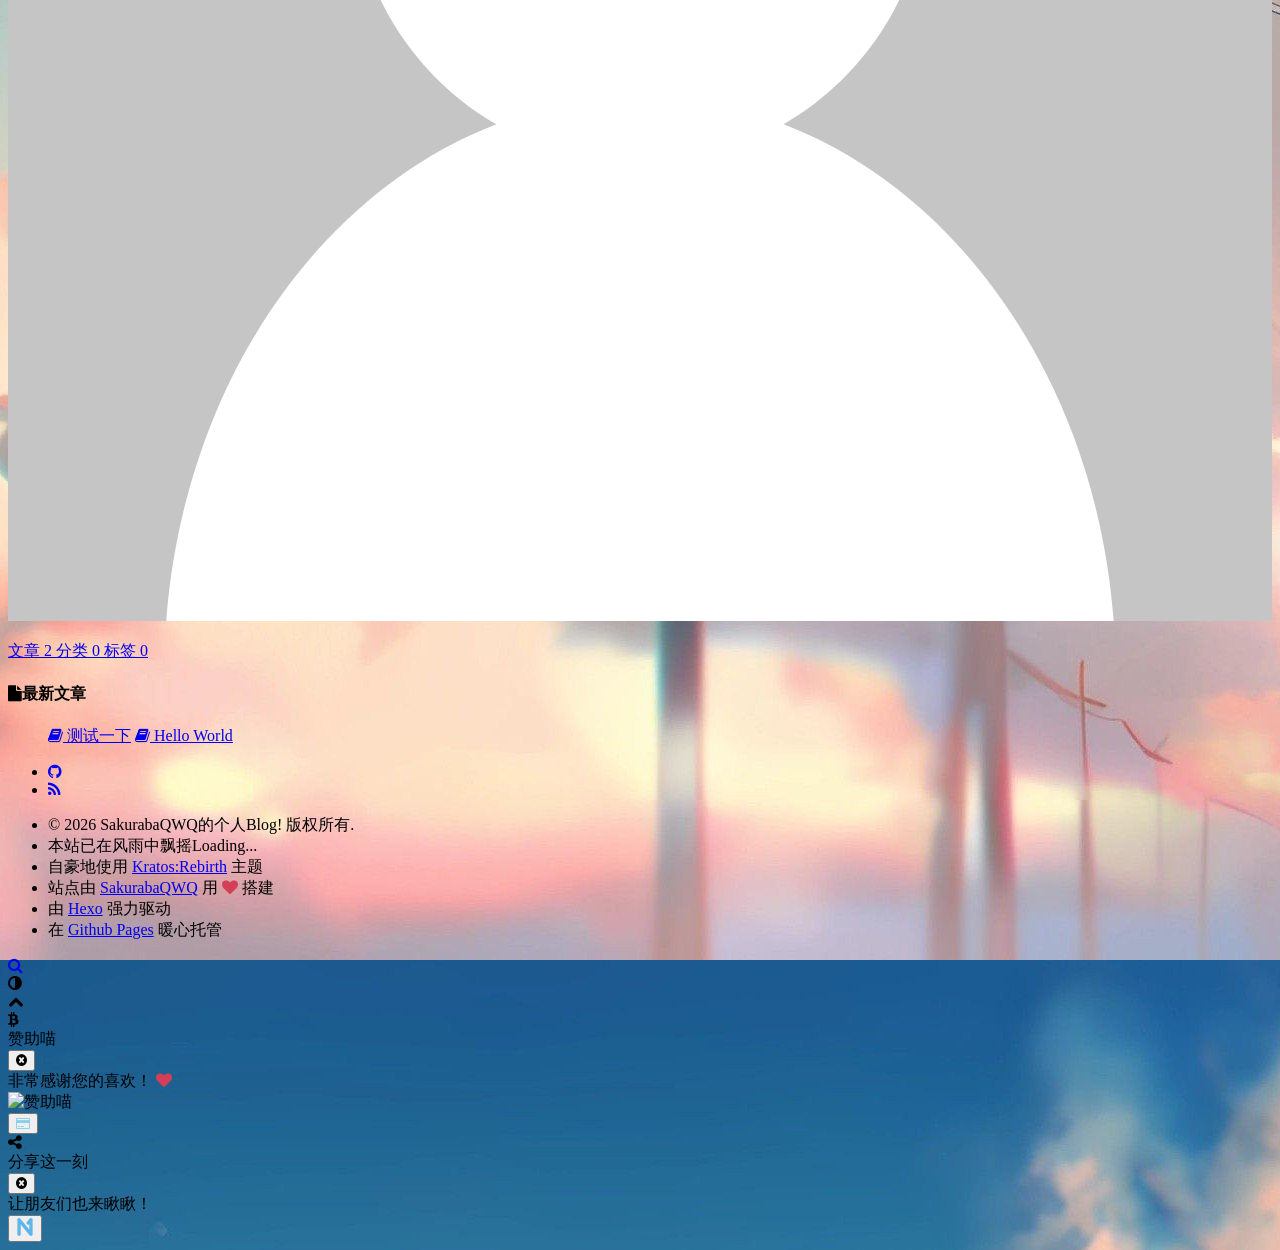
==== commit c6b473e1: "Site updated: 2026-08-04 20:31:52" ====
--- a/index.html
+++ b/index.html
@@ -92,6 +92,7 @@
   <!-- 额外的追加注入项 -->
   
     <link rel="stylesheet" href="/effects/snow.css" />
+<link rel="stylesheet" href="/effects/background.css" />
 
   
 <meta name="generator" content="Hexo 8.1.2"></head>
--- a/effects/background.css
+++ b/effects/background.css
@@ -0,0 +1,21 @@
+@media (min-width: 768px) and (pointer: coarse) {
+  body.custom-background {
+    position: relative;
+    z-index: 0;
+    background-image: none;
+  }
+  body.custom-background::before {
+    content: "";
+    position: fixed;
+    top: 0;
+    left: 0;
+    width: 100%;
+    height: 100vh;
+    height: 100lvh;
+    z-index: -1;
+    background-image: inherit;
+    background-size: cover;
+    background-position: center;
+    background-repeat: no-repeat;
+  }
+}
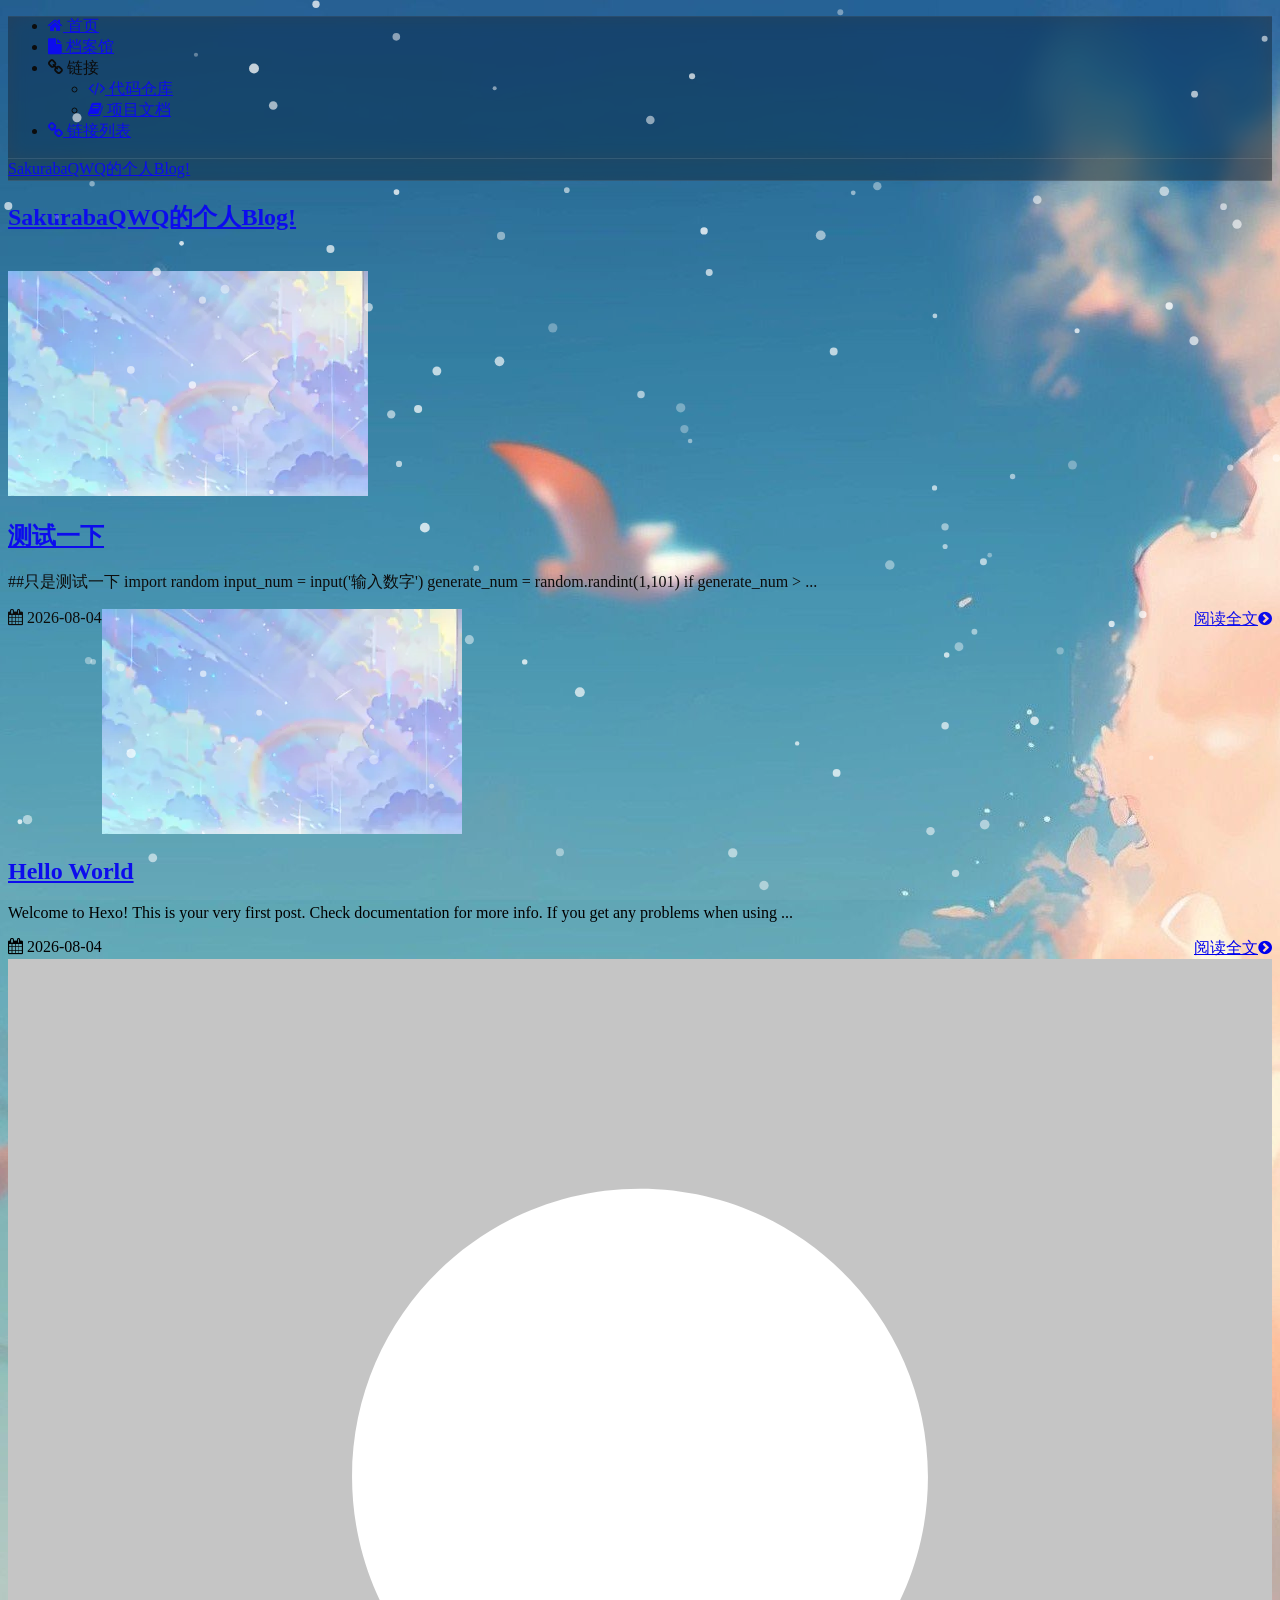
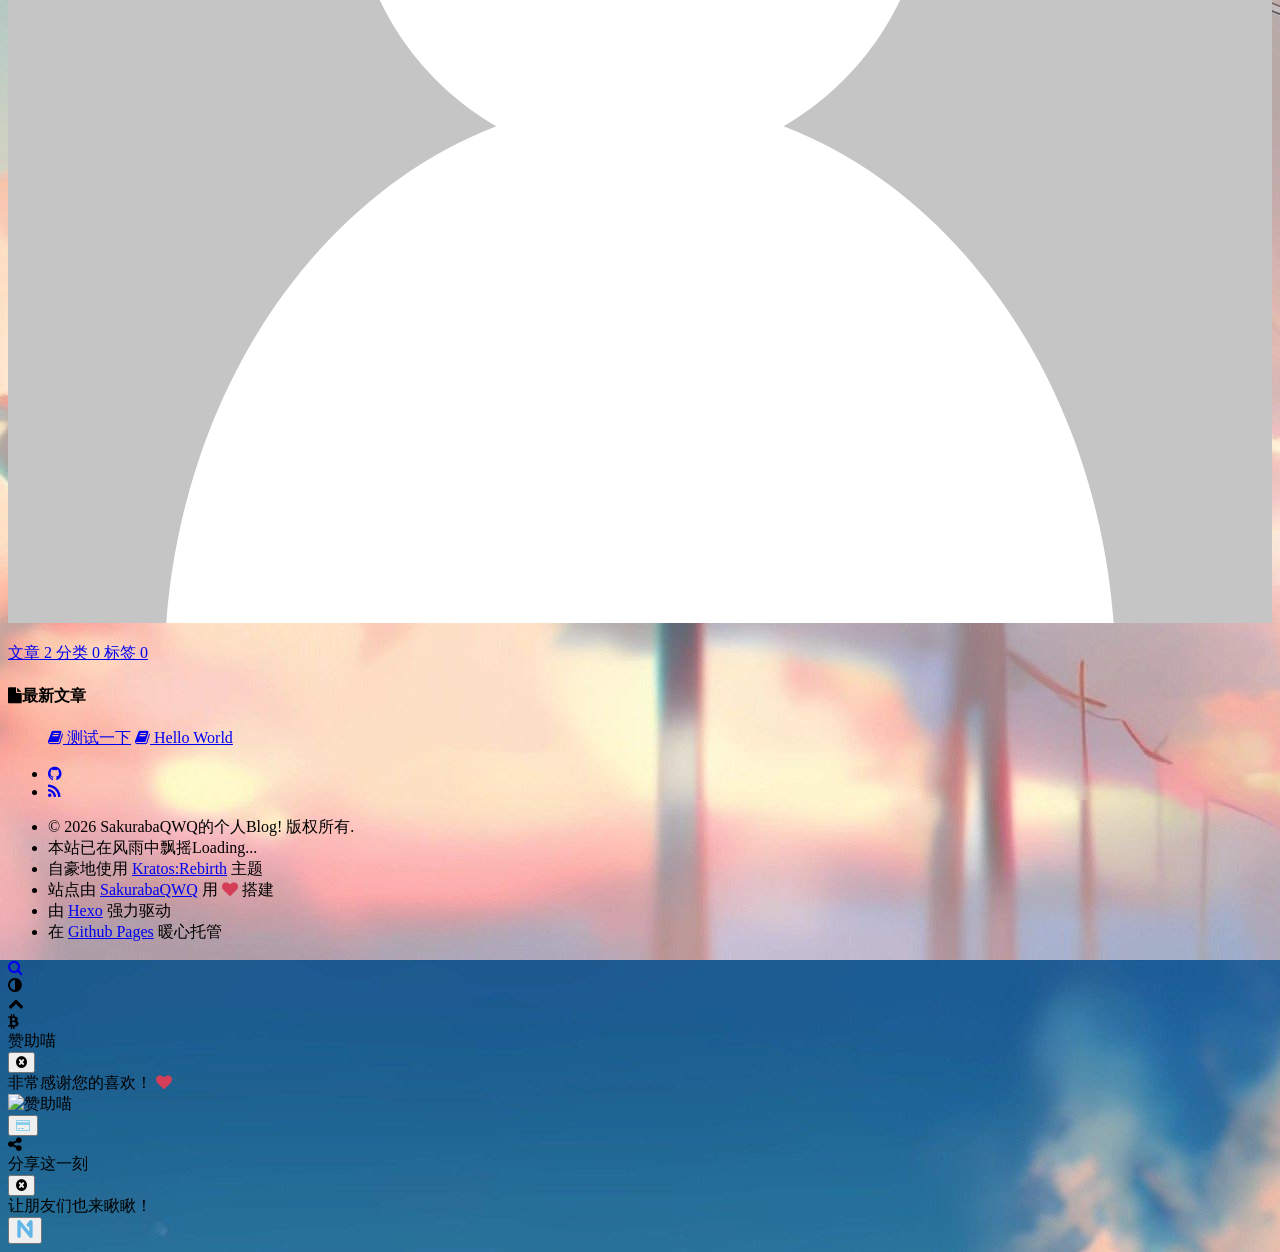
==== commit 316f95fe: "Site updated: 2026-08-04 21:02:38" ====
--- a/index.html
+++ b/index.html
@@ -91,8 +91,14 @@
 
   <!-- 额外的追加注入项 -->
   
-    <link rel="stylesheet" href="/effects/snow.css" />
+    <!-- 雪花效果 snow -->
+<link rel="stylesheet" href="/effects/snow.css" />
+<!-- 移动端背景适配 background -->
 <link rel="stylesheet" href="/effects/background.css" />
+<!-- 页面跳转过渡 page-transition -->
+<link rel="stylesheet" href="/effects/page-transition.css" />
+<!-- 导航栏液态玻璃 glass-topnav -->
+<link rel="stylesheet" href="/effects/glass-topnav.css" />
 
   
 <meta name="generator" content="Hexo 8.1.2"></head>
@@ -554,7 +560,8 @@
 
 <!-- 额外的追加注入项 -->
 
-    <canvas id="snow"></canvas>
+    <!-- 雪花效果 snow：画布容器 -->
+<canvas id="snow"></canvas>
 
 
 
@@ -582,8 +589,13 @@
 
 <!-- 额外的追加注入项 -->
 
-  <script src="/effects/cursor-effects.js"></script>
+  <!-- 鼠标点击特效 cursor-effects -->
+<script src="/effects/cursor-effects.js"></script>
+<!-- 雪花效果 snow -->
 <script src="/effects/snow.js"></script>
+<!-- 页面跳转过渡 page-transition -->
+<script src="/effects/page-transition.js"></script>
+<!-- 评论系统 twikoo -->
 <script src="https://cdn.jsdelivr.net/npm/twikoo@latest/dist/twikoo.all.min.js"></script>
 <script src="/comments/twikoo.js"></script>
 
--- a/effects/background.css
+++ b/effects/background.css
@@ -2,7 +2,6 @@
   body.custom-background {
     position: relative;
     z-index: 0;
-    background-image: none;
   }
   body.custom-background::before {
     content: "";
--- a/effects/page-transition.css
+++ b/effects/page-transition.css
@@ -0,0 +1,27 @@
+#main {
+  animation: kr-page-in 0.45s cubic-bezier(0.22, 1, 0.36, 1);
+}
+@keyframes kr-page-in {
+  from {
+    opacity: 0;
+    transform: translateY(18px) scale(0.995);
+  }
+  to {
+    opacity: 1;
+    transform: translateY(0) scale(1);
+  }
+}
+#main.kr-page-leave {
+  opacity: 0;
+  transform: translateY(-12px) scale(0.995);
+  transition: opacity 0.18s ease, transform 0.18s ease;
+}
+#main.kr-page-enter {
+  opacity: 0;
+  transform: translateY(18px) scale(0.995);
+}
+#main.kr-page-enter-active {
+  opacity: 1;
+  transform: translateY(0) scale(1);
+  transition: opacity 0.4s cubic-bezier(0.22, 1, 0.36, 1), transform 0.4s cubic-bezier(0.22, 1, 0.36, 1);
+}
--- a/effects/glass-topnav.css
+++ b/effects/glass-topnav.css
@@ -0,0 +1,19 @@
+#kratos-desktop-topnav,
+#kratos-mobile-topnav {
+  -webkit-backdrop-filter: blur(18px) saturate(160%);
+  backdrop-filter: blur(9px) saturate(160%);
+  border-bottom: 1px solid rgba(255, 255, 255, 0.1);
+}
+#kratos-desktop-topnav {
+  background: rgba(22, 24, 26, 0.5);
+  box-shadow: inset 0 1px 0 rgba(255, 255, 255, 0.06);
+}
+#kratos-mobile-topnav {
+  background: rgba(22, 24, 26, 0.5);
+}
+html[data-theme="dark"] #kratos-desktop-topnav {
+  background: rgba(18, 22, 34, 0.55);
+}
+html[data-theme="dark"] #kratos-mobile-topnav {
+  background: rgba(18, 22, 34, 0.6);
+}
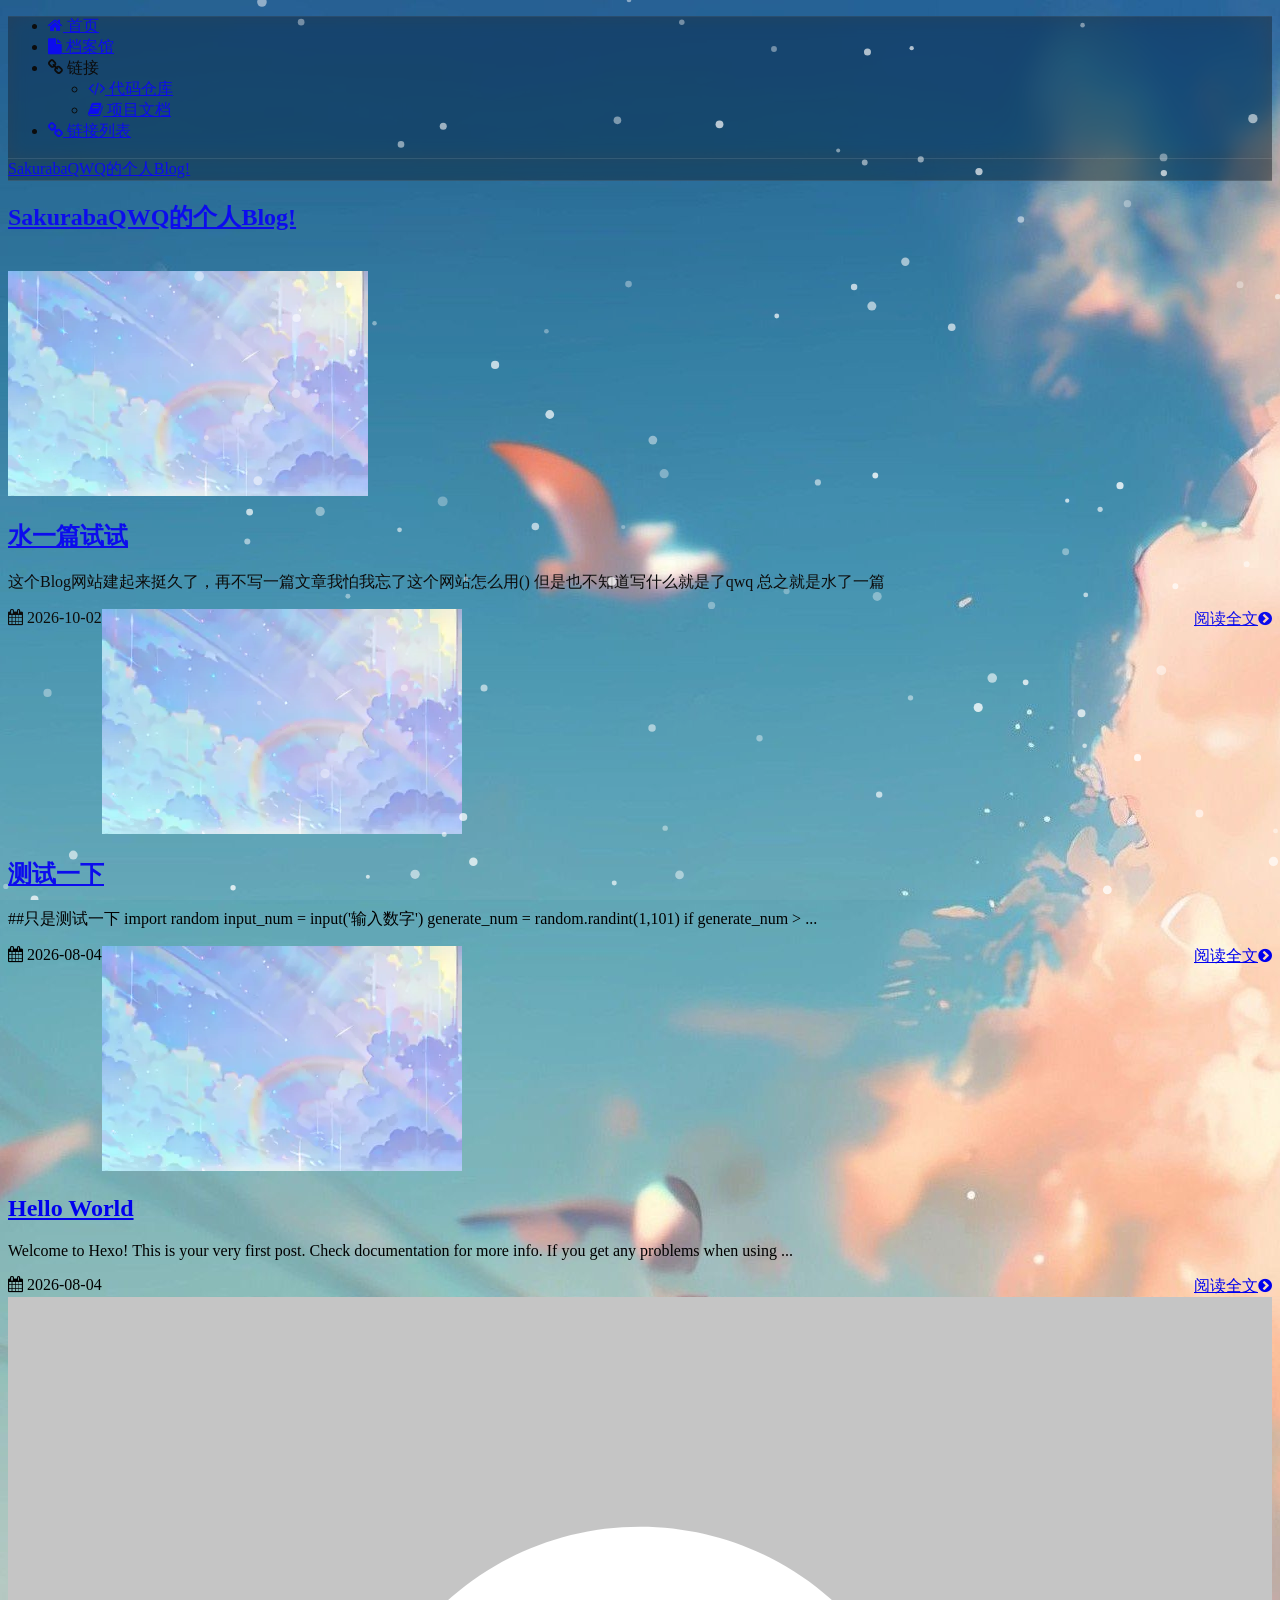
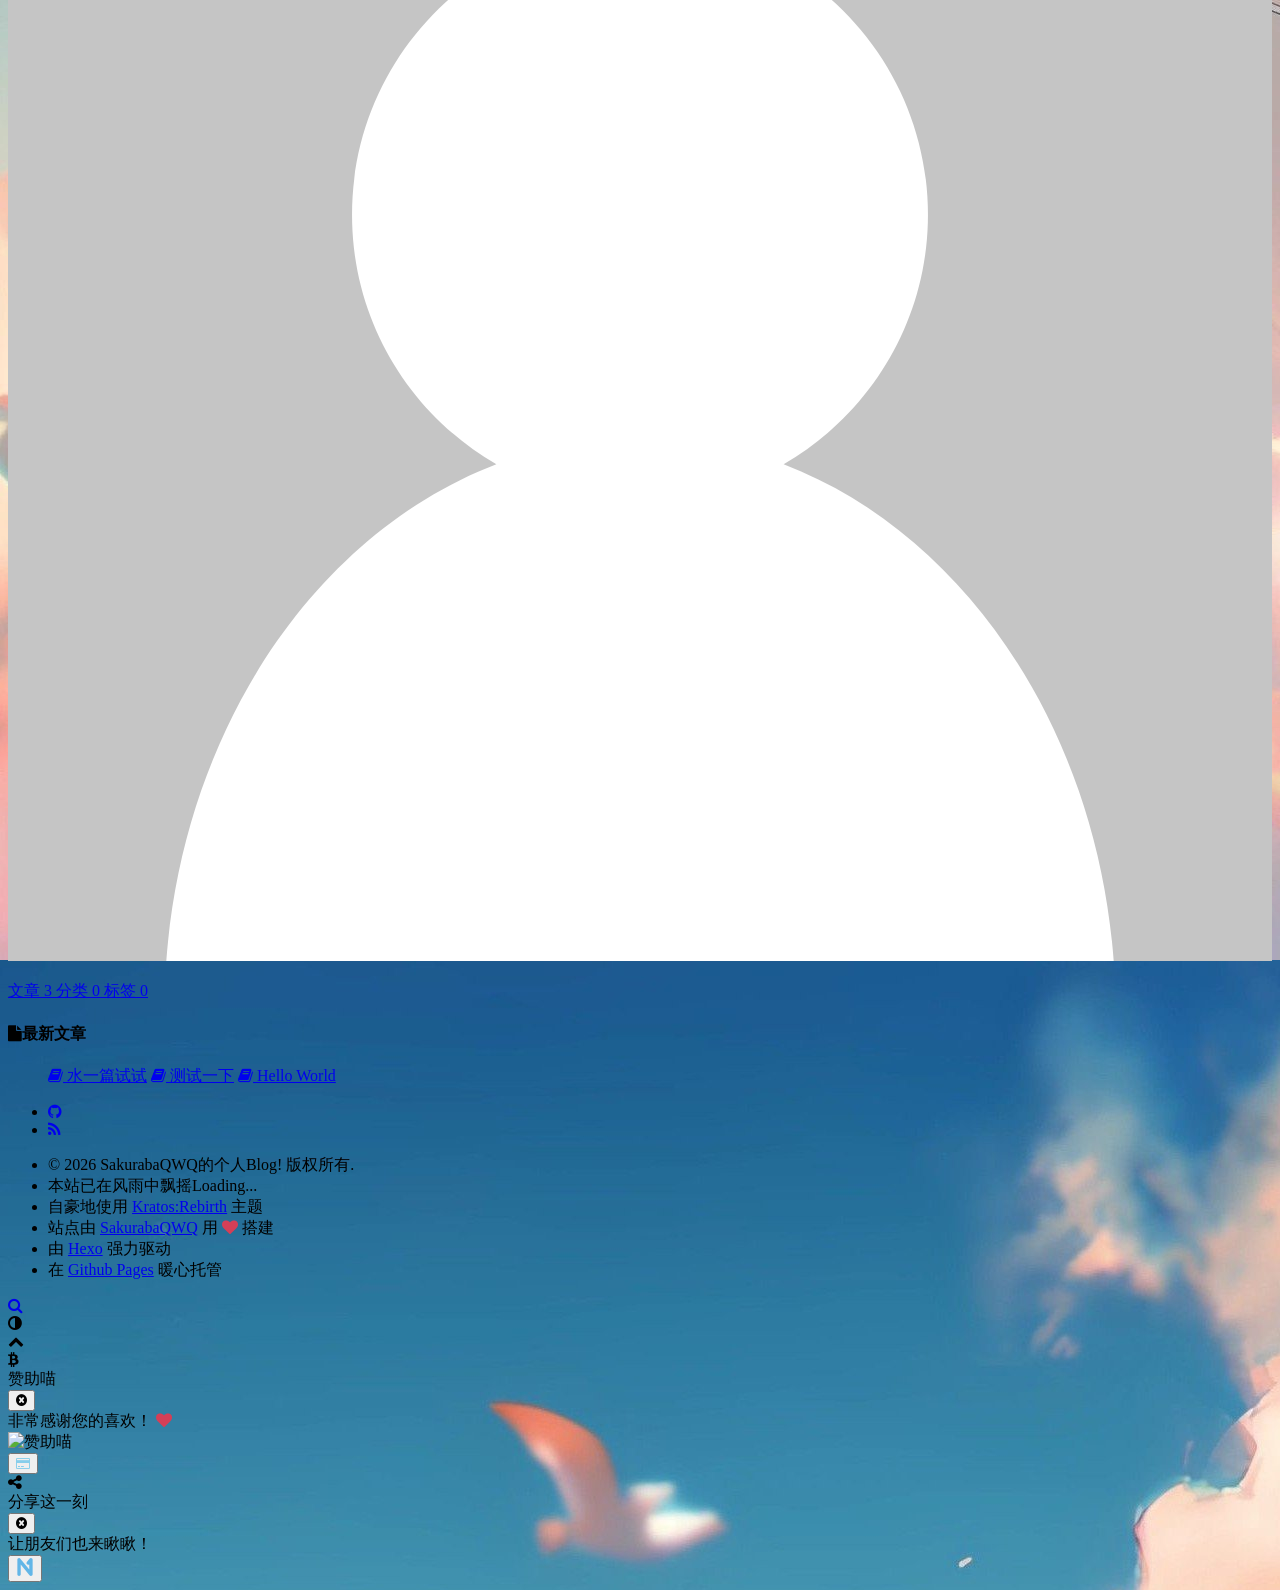
==== commit ccb18fad: "Site updated: 2026-10-02 00:35:12" ====
--- a/index.html
+++ b/index.html
@@ -237,6 +237,56 @@
             
             
                 <div class="kratos-entry-thumb">
+                    <a href="/2026/10/02/%E6%B0%B4%E4%B8%80%E7%AF%87%E8%AF%95%E8%AF%95/">
+                        <img class="kratos-entry-thumb-img" src="/images/default.webp" alt="水一篇试试">
+                    </a>
+                </div>
+            
+            <div class="kratos-entry-post-inner">
+                <header class="kratos-entry-header">
+                        
+                    <h2 class="kratos-entry-title"><a href="/2026/10/02/%E6%B0%B4%E4%B8%80%E7%AF%87%E8%AF%95%E8%AF%95/" itemprop="mainEntityOfPage"><span itemprop="name headline">水一篇试试</span></a>
+                </header>
+                <div class="kratos-entry-content">
+                    <p itemProp="description">
+                        
+                            这个Blog网站建起来挺久了，再不写一篇文章我怕我忘了这个网站怎么用()
+但是也不知道写什么就是了qwq
+总之就是水了一篇
+
+                        
+                    </p>
+                </div>
+            </div>
+        </div>
+        <footer class="kratos-entry-post-meta">
+            <span class="pull-left">
+                <time datetime="2026-10-01T16:33:42.000Z" itemprop="datePublished">
+                    <a><i class="fa fa-calendar"></i> 2026-10-02</a>
+                </time>
+                <a>
+                    
+                </a>
+                
+                
+            </span>
+            <span class="pull-right">
+                <a class="read-more" href="/2026/10/02/%E6%B0%B4%E4%B8%80%E7%AF%87%E8%AF%95%E8%AF%95/" title="阅读全文">阅读全文<i class="fa fa-chevron-circle-right"></i></a>
+            </span>
+        </footer>
+    </div>
+</article>
+    
+
+    
+    
+        <article class="kratos-hentry clearfix" itemscope itemtype="https://schema.org/Article">
+    <div class="kratos-entry-border clearfix">
+        
+        <div class="kratos-entry-post-main">
+            
+            
+                <div class="kratos-entry-thumb">
                     <a href="/2026/08/04/%E6%B5%8B%E8%AF%95%E4%B8%80%E4%B8%8B/">
                         <img class="kratos-entry-thumb-img" src="/images/default.webp" alt="测试一下">
                     </a>
@@ -364,7 +414,7 @@
                 文章
             </span>
             <span class="count">
-                2
+                3
             </span>
         </a>
         <a class="meta-item" href="/categories/">
@@ -397,6 +447,12 @@
   <div class="tab-content">
       <ul class="list-group">
         
+        
+          
+          
+            <a class="list-group-item" href="/2026/10/02/%E6%B0%B4%E4%B8%80%E7%AF%87%E8%AF%95%E8%AF%95/"><i class="fa fa-book"></i> 水一篇试试</a>
+            
+          
         
           
           
